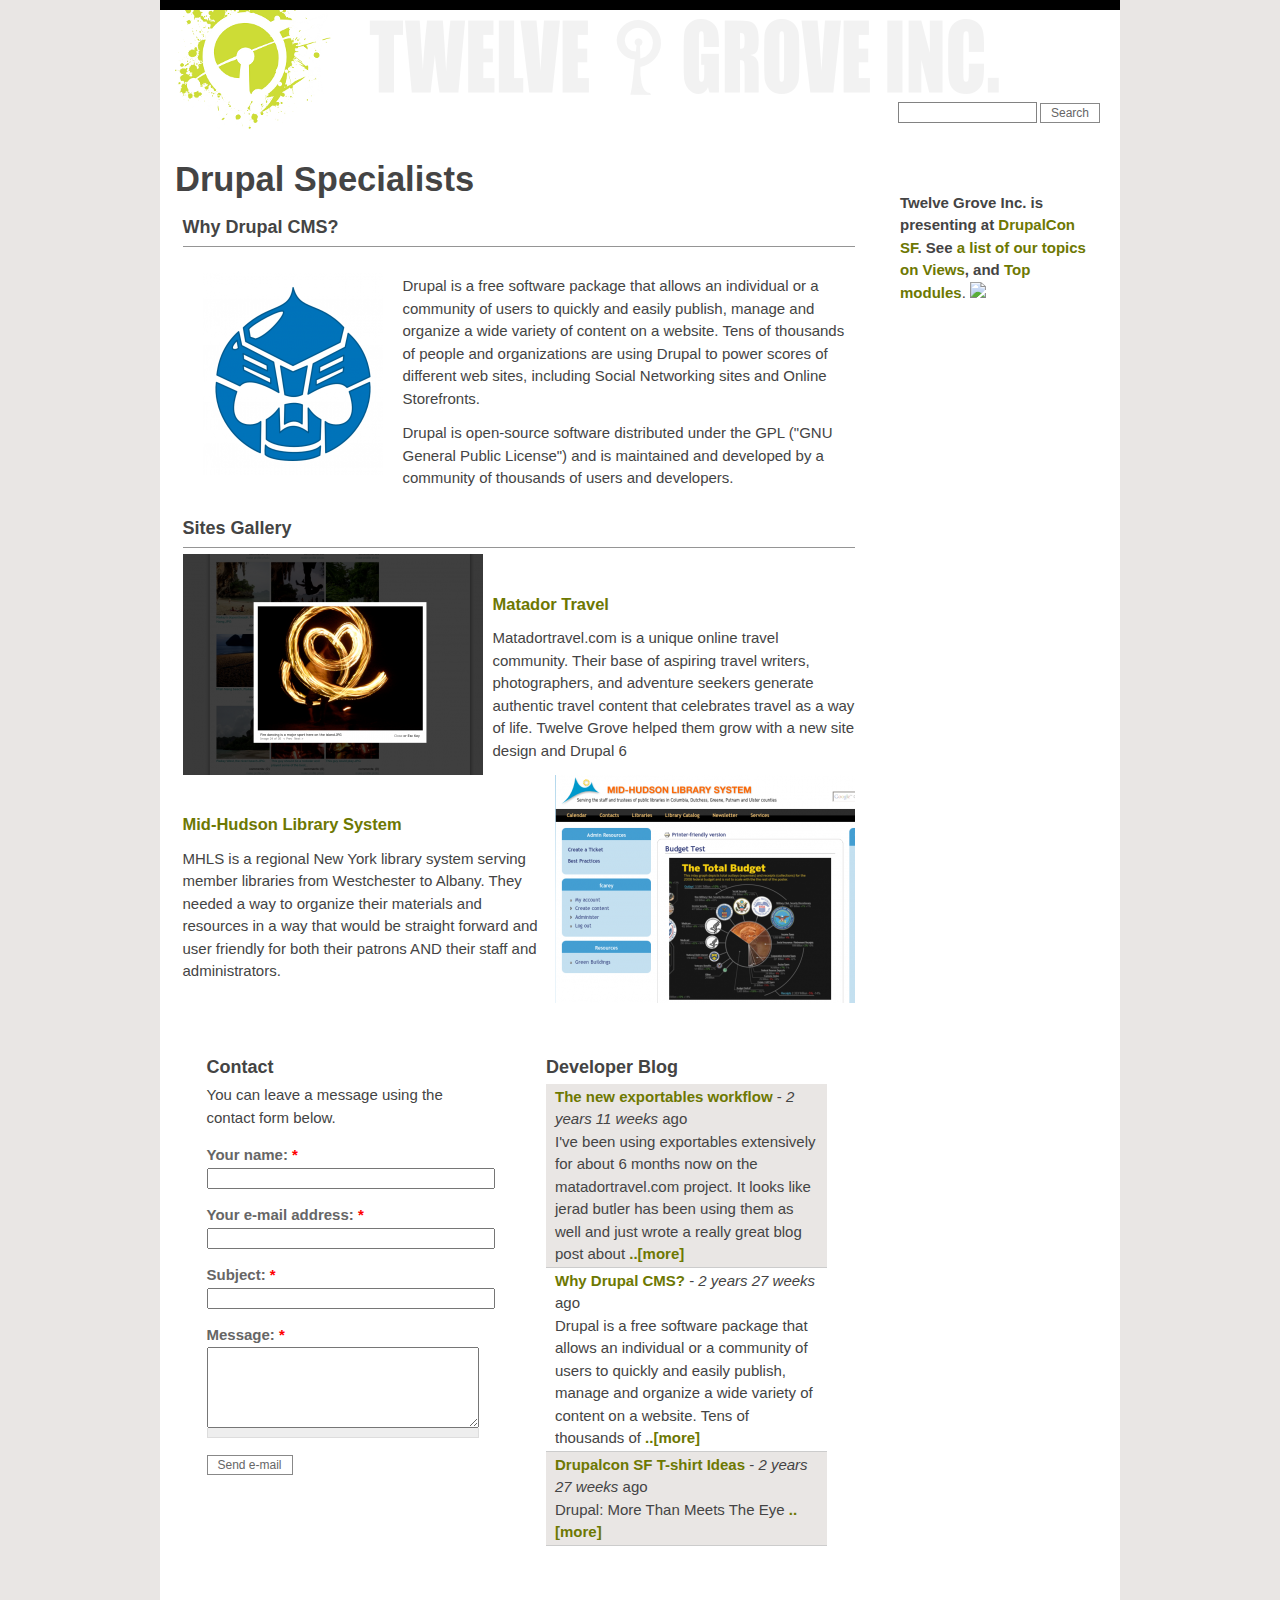
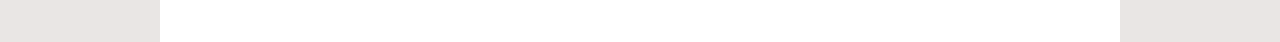
==== index.html @ e7e5f819 "A static version of the twelvegrove.com site" ====
<!DOCTYPE html PUBLIC "-//W3C//DTD XHTML 1.0 Strict//EN" "http://www.w3.org/TR/xhtml1/DTD/xhtml1-strict.dtd">
<html xmlns="http://www.w3.org/1999/xhtml" lang="en" xml:lang="en">

<!-- Mirrored from twelvegrove.com/ by HTTrack Website Copier/3.x [XR&CO'2010], Tue, 28 Aug 2012 20:11:15 GMT -->
<!-- Added by HTTrack --><meta http-equiv="content-type" content="text/html;charset=utf-8" /><!-- /Added by HTTrack -->
<head>
<meta http-equiv="Content-Type" content="text/html; charset=utf-8" />
  <meta http-equiv="Content-Style-Type" content="text/css" />
  <meta http-equiv="Content-Type" content="text/html; charset=utf-8" />
<link rel="shortcut icon" href="sites/twelvegrove/files/pixture_reloaded_logo.png" type="image/x-icon" />
  <title>Drupal Specialists | Twelve Grove Consulting</title>
  <link type="text/css" rel="stylesheet" media="all" href="sites/all/modules/views/css/viewsb9ec.css?T" />
<link type="text/css" rel="stylesheet" media="all" href="sites/twelvegrove/files/ctools/css/4a1151955127fcbf185c57db56546d18b9ec.css?T" />
<link type="text/css" rel="stylesheet" media="all" href="sites/twelvegrove/files/ctools/css/e8cd7a04080a2053c3840d66266393c0b9ec.css?T" />
<link type="text/css" rel="stylesheet" media="all" href="modules/node/nodeb9ec.css?T" />
<link type="text/css" rel="stylesheet" media="all" href="modules/poll/pollb9ec.css?T" />
<link type="text/css" rel="stylesheet" media="all" href="modules/system/defaultsb9ec.css?T" />
<link type="text/css" rel="stylesheet" media="all" href="modules/system/systemb9ec.css?T" />
<link type="text/css" rel="stylesheet" media="all" href="modules/system/system-menusb9ec.css?T" />
<link type="text/css" rel="stylesheet" media="all" href="modules/user/userb9ec.css?T" />
<link type="text/css" rel="stylesheet" media="all" href="sites/all/modules/cck/theme/content-moduleb9ec.css?T" />
<link type="text/css" rel="stylesheet" media="all" href="sites/all/modules/ctools/css/ctoolsb9ec.css?T" />
<link type="text/css" rel="stylesheet" media="all" href="sites/all/modules/panels/css/panelsb9ec.css?T" />
<link type="text/css" rel="stylesheet" media="all" href="sites/all/modules/thickbox/thickboxb9ec.css?T" />
<link type="text/css" rel="stylesheet" media="all" href="sites/all/modules/thickbox/thickbox_ieb9ec.css?T" />
<link type="text/css" rel="stylesheet" media="all" href="sites/all/modules/cck/modules/fieldgroup/fieldgroupb9ec.css?T" />
<link type="text/css" rel="stylesheet" media="all" href="sites/all/modules/panels/plugins/layouts/flexible/flexibleb9ec.css?T" />
<link type="text/css" rel="stylesheet" media="all" href="sites/twelvegrove/files/css_injector_2b9ec.css?T" />
<link type="text/css" rel="stylesheet" media="all" href="sites/twelvegrove/files/css_injector_3b9ec.css?T" />
<link type="text/css" rel="stylesheet" media="all" href="sites/all/themes/pixture_reloaded/layoutb9ec.css?T" />
<link type="text/css" rel="stylesheet" media="all" href="sites/twelvegrove/files/color/pixture_reloaded-46f6275f/styleb9ec.css?T" />
<link type="text/css" rel="stylesheet" media="screen" href="sites/twelvegrove/files/css_injector_1b9ec.css?T" />
<link type="text/css" rel="stylesheet" media="all" href="sites/all/themes/pixture_reloaded/sf/css/superfishb9ec.css?T" />
  <!--[if IE]>
    <link type="text/css" rel="stylesheet" media="all" href="/sites/all/themes/pixture_reloaded/ie.css" >
  <![endif]-->
  <script type="text/javascript" src="misc/jqueryb9ec.js?T"></script>
<script type="text/javascript" src="misc/drupalb9ec.js?T"></script>
<script type="text/javascript" src="sites/all/modules/panels/js/panelsb9ec.js?T"></script>
<script type="text/javascript" src="sites/all/modules/thickbox/thickboxb9ec.js?T"></script>
<script type="text/javascript" src="misc/textareab9ec.js?T"></script>
<script type="text/javascript" src="sites/all/modules/views/js/baseb9ec.js?T"></script>
<script type="text/javascript" src="sites/all/modules/views/js/ajax_viewb9ec.js?T"></script>
<script type="text/javascript" src="sites/all/themes/pixture_reloaded/sf/js/superfishb9ec.js?T"></script>
<script type="text/javascript">
<!--//--><![CDATA[//><!--
jQuery.extend(Drupal.settings, { "basePath": "/", "googleanalytics": { "trackOutgoing": 1, "trackMailto": 1, "trackDownload": 1, "trackDownloadExtensions": "7z|aac|avi|csv|doc|exe|flv|gif|gz|jpe?g|js|mp(3|4|e?g)|mov|pdf|phps|png|ppt|rar|sit|tar|torrent|txt|wma|wmv|xls|xml|zip" }, "thickbox": { "close": "Close", "next": "Next \x3e", "prev": "\x3c Prev", "esc_key": "or Esc Key", "next_close": "Next / Close on last", "image_count": "Image !current of !total" }, "views": { "ajax_path": "/views/ajax", "ajaxViews": [ { "view_name": "blog_posts", "view_display_id": "block_1", "view_args": "", "view_path": "home", "view_base_path": "drupal-blog", "view_dom_id": 1, "pager_element": 0 } ] } });
//--><!]]>
</script>
</head>
<body id="pixture-reloaded" class="front not-logged-in page-home one-sidebar sidebar-right with-logo">

  <div id="skip-to-content">
    <a href="#main-content">Skip to main content</a>
  </div>

    <div id="page" style="width: 960px;">

      <div id="header">

                  <div id="logo"><a href="index.html" title="Home page" rel="home"><img src="sites/twelvegrove/files/pixture_reloaded_logo.png" alt="Twelve Grove Consulting logo" /></a></div>
        
        <div id="head-elements">

                      <div id="search-box">
              <form action="http://twelvegrove.com/"  accept-charset="UTF-8" method="post" id="search-theme-form">
<div><div id="search" class="container-inline">
  <div class="form-item" id="edit-search-theme-form-1-wrapper">
 <label for="edit-search-theme-form-1">Search this site: </label>
 <input type="text" maxlength="128" name="search_theme_form" id="edit-search-theme-form-1" size="15" value="" title="Enter the terms you wish to search for." class="form-text" />
</div>
<input type="submit" name="op" id="edit-submit-1" value="Search"  class="form-submit" />
<input type="hidden" name="form_build_id" id="form-21a9b4c963167c1e43472bbb5e2e9de7" value="form-21a9b4c963167c1e43472bbb5e2e9de7"  />
<input type="hidden" name="form_id" id="edit-search-theme-form" value="search_theme_form"  />
</div>

</div></form>
            </div> <!-- /#search-box -->
          
          <div id="branding">
                                          <div id="site-name"><strong><a href="index.html" title="Home page" rel="home">Twelve Grove Consulting</a></strong></div>
                                      
                      </div> <!-- /#branding -->

        </div> <!-- /#head-elements -->

                  <!-- Primary || Superfish -->
          <div id="superfish">
            <div id="superfish-inner">
               
                <ul class="menu"><li class="leaf first"><a href="contact.html" title="">Contact</a></li>
<li class="leaf"><a href="why-use-drupal-for-cms.html" title="Why Drupal CMS?">Why Drupal CMS?</a></li>
<li class="leaf"><a href="drupal-blog.html" title="Helpful tips about drupal">Developer Blog</a></li>
<li class="expanded last"><a href="sites-gallery.html" title="Sites Gallery">Sites Gallery</a><ul class="menu"><li class="leaf first"><a href="sites-gallery/matador-travel.html" title="Matador Travel">Matador Travel</a></li>
<li class="leaf last"><a href="sites-gallery/mid-hudson-library-system.html" title="Mid-Hudson Library System">Mid-Hudson Library</a></li>
</ul></li>
</ul>                          </div> <!-- /inner -->
          </div> <!-- /primary || superfish -->
        
    </div> <!--/#header -->

    
    <div id="main" class="clear-block no-header-blocks">

      <div id="content"><div id="content-inner">

        
        
        <div id="content-header" class="clearfix">
                    <a name="main-content" id="main-content"></a>
          <h1 class="title">Drupal Specialists</h1>                                      </div> <!-- /#content-header -->

        <div id="content-area">
          <div class="panel-flexible panel-flexible-1 clear-block" >
<div class="panel-flexible-inside panel-flexible-1-inside">
<div class="panel-flexible-1-middle"><div class="panels-flexible-column panels-flexible-column-1-main panels-flexible-column-first panels-flexible-column-last">
  <div class="inside panels-flexible-column-inside panels-flexible-column-1-main-inside panels-flexible-column-inside-first panels-flexible-column-inside-last">
<div class="panels-flexible-column-1-main-middle"><div class="panels-flexible-row panels-flexible-row-1-main-row panels-flexible-row-first clear-block">
  <div class="inside panels-flexible-row-inside panels-flexible-row-1-main-row-inside panels-flexible-row-inside-first clear-block">
<div class="panels-flexible-row-1-main-row-middle"><div class="panels-flexible-region panels-flexible-region-1-center panels-flexible-region-first panels-flexible-region-last">
  <div class="inside panels-flexible-region-inside panels-flexible-region-1-center-inside panels-flexible-region-inside-first panels-flexible-region-inside-last">
<div class="panel-pane pane-node" >
  
      <h2 class="pane-title">Why Drupal CMS?</h2>
  
  
  <div class="pane-content">
    <div id="node-1" class="node node-type-page">
  <div class="node-inner-0"><div class="node-inner-1">
    <div class="node-inner-2"><div class="node-inner-3">

              <h2 class="title"><a href="why-use-drupal-for-cms.html"></a></h2>
      
      
      
      
      
      <div class="content clearfix">
        <p><a href="sites/twelvegrove/files/druplicon-autobot.png" class="thickbox"><img src="sites/twelvegrove/files/resize/druplicon-autobot-180x202.png" width=180 style="float: left; padding: 20px;" /></a><br />
Drupal is a free software package that allows an individual or a community of users to quickly and easily publish, manage and organize a wide variety of content on a website. Tens of thousands of people and organizations are using Drupal to power scores of different web sites, including Social Networking sites and Online Storefronts.</p>

<p>Drupal is open-source software distributed under the GPL ("GNU General Public License") and is maintained and developed by a community of thousands of users and developers.</p>
      </div>

      
    </div></div>
  </div></div>
</div> <!-- /node -->  </div>

  
  </div>
<div class="panel-separator"></div><div class="panel-pane pane-node" >
  
      <h2 class="pane-title">Sites Gallery</h2>
  
  
  <div class="pane-content">
    <div id="node-9" class="node node-type-page">
  <div class="node-inner-0"><div class="node-inner-1">
    <div class="node-inner-2"><div class="node-inner-3">

              <h2 class="title"><a href="sites-gallery.html"></a></h2>
      
      
      
      
      
      <div class="content clearfix">
        <p><a href="sites-gallery/matador-travel.html"><img src="sites/twelvegrove/files/resize/twelvegrove-demo-matador-lightbox-300x221.png" class="inline-image-left" width=300 /><br />
<h3> Matador Travel</h3>
<p></p></a>Matadortravel.com is a unique online travel community. Their base of aspiring travel writers, photographers, and adventure seekers generate authentic travel content that celebrates travel as a way of life. Twelve Grove helped them grow with a new site design and Drupal 6</p>

<p><a href="sites-gallery/mid-hudson-library-system.html"><img src="sites/twelvegrove/files/resize/twelvegrove-demo-midhudson-homepage-300x228.png" class="inline-image-right" width=300 /><br />
<h3> Mid-Hudson Library System</h3>
<p></p></a> MHLS is a regional New York library system serving member libraries from Westchester to Albany. They needed a way to organize their materials and resources in a way that would be straight forward and user friendly for both their patrons AND their staff and administrators.</p>
      </div>

      
    </div></div>
  </div></div>
</div> <!-- /node -->  </div>

  
  </div>
  </div>
</div>
</div>  </div>
</div>
<div class="panels-flexible-row panels-flexible-row-1-1 panels-flexible-row-last clear-block">
  <div class="inside panels-flexible-row-inside panels-flexible-row-1-1-inside panels-flexible-row-inside-last clear-block">
<div class="panels-flexible-row-1-1-middle"><div class="panels-flexible-column panels-flexible-column-1-2 panels-flexible-column-first">
  <div class="inside panels-flexible-column-inside panels-flexible-column-1-2-inside panels-flexible-column-inside-first">
<div class="panels-flexible-column-1-2-middle"><div class="panels-flexible-row panels-flexible-row-1-5 panels-flexible-row-first panels-flexible-row-last clear-block">
  <div class="inside panels-flexible-row-inside panels-flexible-row-1-5-inside panels-flexible-row-inside-first panels-flexible-row-inside-last clear-block">
<div class="panels-flexible-row-1-5-middle"><div class="panels-flexible-region panels-flexible-region-1-left panels-flexible-region-first panels-flexible-region-last ">
  <div class="inside panels-flexible-region-inside panels-flexible-region-1-left-inside panels-flexible-region-inside-first panels-flexible-region-inside-last">
<div class="rounded-corner">
  <div class="wrap-corner">
    <div class="t-edge"><div class="l"></div><div class="r"></div></div>
    <div class="l-edge">
      <div class="r-edge clear-block">
        <div class="panel-pane pane-contact" >
  
      <h2 class="pane-title">Contact</h2>
  
  
  <div class="pane-content">
    <form action="http://twelvegrove.com/"  accept-charset="UTF-8" method="post" id="contact-mail-page">
<div>You can leave a message using the contact form below.<div class="form-item" id="edit-name-wrapper">
 <label for="edit-name">Your name: <span class="form-required" title="This field is required.">*</span></label>
 <input type="text" maxlength="255" name="name" id="edit-name" size="60" value="" class="form-text required" />
</div>
<div class="form-item" id="edit-mail-wrapper">
 <label for="edit-mail">Your e-mail address: <span class="form-required" title="This field is required.">*</span></label>
 <input type="text" maxlength="255" name="mail" id="edit-mail" size="60" value="" class="form-text required" />
</div>
<div class="form-item" id="edit-subject-wrapper">
 <label for="edit-subject">Subject: <span class="form-required" title="This field is required.">*</span></label>
 <input type="text" maxlength="255" name="subject" id="edit-subject" size="60" value="" class="form-text required" />
</div>
<div class="form-item" id="edit-message-wrapper">
 <label for="edit-message">Message: <span class="form-required" title="This field is required.">*</span></label>
 <textarea cols="60" rows="5" name="message" id="edit-message"  class="form-textarea resizable required"></textarea>
</div>
<input type="submit" name="op" id="edit-submit" value="Send e-mail"  class="form-submit" />
<input type="hidden" name="form_build_id" id="form-0989d74dbd3d85b854e095dca1d969f9" value="form-0989d74dbd3d85b854e095dca1d969f9"  />
<input type="hidden" name="form_id" id="edit-contact-mail-page" value="contact_mail_page"  />

</div></form>
  </div>

  
  </div>
      </div>
    </div>
    <div class="b-edge"><div class="l"></div><div class="r"></div></div>
  </div>
</div>
  </div>
</div>
</div>  </div>
</div>
</div>  </div>
</div>
<div class="panels-flexible-column panels-flexible-column-1-3 panels-flexible-column-last">
  <div class="inside panels-flexible-column-inside panels-flexible-column-1-3-inside panels-flexible-column-inside-last">
<div class="panels-flexible-column-1-3-middle"><div class="panels-flexible-row panels-flexible-row-1-6 panels-flexible-row-first panels-flexible-row-last clear-block">
  <div class="inside panels-flexible-row-inside panels-flexible-row-1-6-inside panels-flexible-row-inside-first panels-flexible-row-inside-last clear-block">
<div class="panels-flexible-row-1-6-middle"><div class="panels-flexible-region panels-flexible-region-1-middle panels-flexible-region-first panels-flexible-region-last ">
  <div class="inside panels-flexible-region-inside panels-flexible-region-1-middle-inside panels-flexible-region-inside-first panels-flexible-region-inside-last">
<div class="rounded-corner">
  <div class="wrap-corner">
    <div class="t-edge"><div class="l"></div><div class="r"></div></div>
    <div class="l-edge">
      <div class="r-edge clear-block">
        <div class="panel-pane pane-views pane-blog-posts" >
  
      <h2 class="pane-title">Developer Blog</h2>
  
  
  <div class="pane-content">
    <div class="view view-blog-posts view-id-blog_posts view-display-id-block_1 view-dom-id-1">
    
  
  
      <div class="view-content">
        <div class="views-row views-row-1 views-row-odd views-row-first">
      
  <span class="views-field-title">
                <span class="field-content"><a href="content/new-exportables-workflow.html"><strong>The new exportables workflow</strong></a></span>
  </span>
      -  
  <span class="views-field-changed">
                <span class="field-content"><em>2 years 11 weeks</em> ago</span>
  </span>
  
  <div class="views-field-view-node">
                <span class="field-content">I've been using exportables extensively for about 6 months now on the matadortravel.com project. It looks like jerad butler has been using them as well and just wrote a really great blog post about <a href="content/new-exportables-workflow.html">..[more]</a></span>
  </div>
  </div>
  <div class="views-row views-row-2 views-row-even">
      
  <span class="views-field-title">
                <span class="field-content"><a href="why-use-drupal-for-cms.html"><strong>Why Drupal CMS?</strong></a></span>
  </span>
      -  
  <span class="views-field-changed">
                <span class="field-content"><em>2 years 27 weeks</em> ago</span>
  </span>
  
  <div class="views-field-view-node">
                <span class="field-content">
Drupal is a free software package that allows an individual or a community of users to quickly and easily publish, manage and organize a wide variety of content on a website. Tens of thousands of <a href="why-use-drupal-for-cms.html">..[more]</a></span>
  </div>
  </div>
  <div class="views-row views-row-3 views-row-odd views-row-last">
      
  <span class="views-field-title">
                <span class="field-content"><a href="content/drupalcon-sf-t-shirt-ideas.html"><strong>Drupalcon SF T-shirt Ideas</strong></a></span>
  </span>
      -  
  <span class="views-field-changed">
                <span class="field-content"><em>2 years 27 weeks</em> ago</span>
  </span>
  
  <div class="views-field-view-node">
                <span class="field-content"> Drupal: More Than Meets The Eye

 <a href="content/drupalcon-sf-t-shirt-ideas.html">..[more]</a></span>
  </div>
  </div>
    </div>
  
  
  
  
  
  
</div>   </div>

  
  </div>
      </div>
    </div>
    <div class="b-edge"><div class="l"></div><div class="r"></div></div>
  </div>
</div>
  </div>
</div>
</div>  </div>
</div>
</div>  </div>
</div>
</div>  </div>
</div>
</div>  </div>
</div>
</div></div>
</div>
        </div>

        
        
      </div></div> <!-- /#content-inner, /#content -->

      
              <div id="sidebar-right" class="region region-right">
          <div id="block-block-3" class="block block-block region-odd even region-count-1 count-2">
  <div class="block-inner">
    <div class="block-title-wrapper">

          <h2 class="block-title">Twelve Grove at Drupalcon SF</h2>
    
    </div>

    <div class="block-content">
      <div class="block-content-inner">
        <p><b>Twelve Grove Inc. is presenting at <a href="http://sf2010.drupal.org/community/attendees/frank-carey">DrupalCon SF</a>. See <a href="http://sf2010.drupal.org/community/attendees/frank-carey">a list of our topics on <a href="http://sf2010.drupal.org/conference/sessions/leveraging-views-how-easily-expose-your-data-display-views">Views</a>, and <a href="http://sf2010.drupal.org/conference/sessions/top-modules-choosing-best-modules-your-project-and-intro-new-installation">Top modules</a></a></b>.  <a href="http://sf2010.drupal.org/community/attendees/frank-carey"><img src="http://sf2010.drupal.org/sites/all/files/DCSFBadge185x100_1.gif" /></a></p>
      </div>
    </div>

  </div>
</div> <!-- /block -->        </div> <!-- /#sidebar-right -->
      
    </div> <!-- #main -->

    <div id="footer" class="region region-footer">
              <div id="footer-message">
          © Twelve Grove Inc, a New York Company. All rights reserved unless explicitly stated otherwise.        </div> <!-- /#footer-message -->
    </div> <!-- /#footer -->

  </div> <!--/#page -->

  
  <script type="text/javascript" src="sites/all/modules/google_analytics/googleanalyticsb9ec.js?T"></script>
<script type="text/javascript">
<!--//--><![CDATA[//><!--
var gaJsHost = (("https:" == document.location.protocol) ? "https://ssl." : "http://www.");document.write(unescape("%3Cscript src='" + gaJsHost + "google-analytics.com/ga.js' type='text/javascript'%3E%3C/script%3E"));
//--><!]]>
</script>
<script type="text/javascript">
<!--//--><![CDATA[//><!--
try{var pageTracker = _gat._getTracker("UA-4637153-1");pageTracker._trackPageview();} catch(err) {}
//--><!]]>
</script>

</body>

<!-- Mirrored from twelvegrove.com/ by HTTrack Website Copier/3.x [XR&CO'2010], Tue, 28 Aug 2012 20:11:42 GMT -->
<!-- Added by HTTrack --><meta http-equiv="content-type" content="text/html;charset=utf-8" /><!-- /Added by HTTrack -->
</html>
---- sites/all/modules/views/css/viewsb9ec.css ----
/* $Id: views.css,v 1.11 2008/06/06 23:08:00 merlinofchaos Exp $ */
.views-exposed-form .views-exposed-widget {
  float: left;
  padding: .5em 1em 0 0;
}

.views-exposed-form .views-exposed-widget .form-submit {
  margin-top: 1.6em;
}

.views-exposed-form .form-item,
.views-exposed-form .form-submit {
  margin-top: 0;
  margin-bottom: 0;
}

.views-exposed-form label {
  font-weight: bold;
}

.views-exposed-widgets {
  margin-bottom: .5em;
}

html.js a.views-throbbing,
html.js span.views-throbbing {
  background:url(../images/status-active.gif) no-repeat right center;
  padding-right:18px;
}

/* administrative hover links */

div.view div.views-admin-links {
  font-size: xx-small;
  margin-right: 1em;
  margin-top: 1em;
  width: 95%;
}

.block div.view div.views-admin-links {
  margin-top: 0;
}

div.view div.views-admin-links ul {
  padding-left: 0;
}

div.view div.views-admin-links li a {
  color: #ccc;
}

div.view div.views-admin-links li {
  padding-bottom: 2px;
  z-index: 201;
}

div.view div.views-admin-links-hover a,
div.view div.views-admin-links:hover a {
  color: #000;
}

div.view div.views-admin-links-hover,
div.view div.views-admin-links:hover {
  background: transparent;;
}

div.view div.views-admin-links a:before {
  content: "[";
}

div.view div.views-admin-links a:after {
  content: "]";
}

div.view div.views-hide {
  display: none;
}

/** For IE we add the class via js; for other browsers we rely on :hover **/
div.view div.views-hide-hover,
div.view:hover div.views-hide {
  display: block;
  position: absolute;
  z-index: 200;
}

/* don't do this one in IE */
div.view:hover div.views-hide {
  margin-top: -1.5em;
}

/* Remove the border on tbody that system puts in */
.views-view-grid tbody {
  border-top: none;
}
---- sites/twelvegrove/files/ctools/css/4a1151955127fcbf185c57db56546d18b9ec.css ----
.t-edge, .b-edge, .l-edge, .r-edge, .wrap-corner {
  position: relative;
  /* hasLayout -1 ? For IE only */
  zoom: 1;
}
.rounded-corner .t-edge {
  background: url(/sites/all/modules/panels/plugins/styles/corners/shadow-t.png) repeat-x 0 top;
  font-size: 1px;
}
.rounded-corner .b-edge {
  background: url(/sites/all/modules/panels/plugins/styles/corners/shadow-b.png) repeat-x 0 bottom;
  font-size: 1px;
}
.rounded-corner .l-edge {
  background: url(/sites/all/modules/panels/plugins/styles/corners/shadow-l.png) repeat-y 0 0;
}
.rounded-corner .r-edge {
  background: url(/sites/all/modules/panels/plugins/styles/corners/shadow-r.png) repeat-y right 0;
}
.rounded-corner .wrap-corner {
  background: #fff !important;
}
.rounded-corner .wrap-corner .t-edge, .rounded-corner .wrap-corner .b-edge {
  height: 11px;
}
.rounded-corner .wrap-corner .l, .rounded-corner .wrap-corner .r {
  position: absolute;
  top: 0;
  height: 11px;
  width: 11px;
  background-image: url(/sites/all/modules/panels/plugins/styles/corners/corner-bits.png);
}
.rounded-corner .wrap-corner .l {
  left: 0;
}
.rounded-corner .wrap-corner .r {
  right: 0;
  background-position: -11px 0;
}
.rounded-corner .wrap-corner .b-edge .l {
  background-position: 0 -11px;
}
.rounded-corner .wrap-corner .b-edge .r {
  background-position: -11px -11px;
}
.rounded-corner .wrap-corner .r-edge {
  padding: 5px 24px;
}
.rounded-corner div.admin-links {
  margin-top: -14px;
  margin-left: -12px;
}

.rounded-corner .panel-separator {
  background: url(/sites/all/modules/panels/plugins/styles/corners/shadow-b.png) repeat-x 0 center;
  font-size: 1px;
  height: 30px;
}

.rounded-corner .rounded-corner {
  margin-bottom: 1em;
}
---- sites/twelvegrove/files/ctools/css/e8cd7a04080a2053c3840d66266393c0b9ec.css ----
.panels-flexible-column-1-main {
  float: left;
  width: 99%;
}

.panel-flexible-1-inside {
  padding-left: 0px;
  padding-right: 0px;
}

.panels-flexible-region-1-center {
  float: left;
  width: 99%;
}

.panels-flexible-row-1-main-row-inside {
  padding-left: 0px;
  padding-right: 0px;
}

.panels-flexible-column-1-2 {
  float: left;
  width: 49.4439854861%;
}

.panels-flexible-column-1-3 {
  float: left;
  width: 49.5560145139%;
}

.panels-flexible-row-1-1-inside {
  padding-left: 0px;
  padding-right: 0px;
}

.panels-flexible-region-1-left {
  float: left;
  width: 99%;
}

.panels-flexible-row-1-5-inside {
  padding-left: 0px;
  padding-right: 0px;
}

.panels-flexible-region-1-middle {
  float: left;
  width: 99%;
}

.panels-flexible-row-1-6-inside {
  padding-left: 0px;
  padding-right: 0px;
}
---- modules/node/nodeb9ec.css ----
/* $Id: node.css,v 1.5 2008/01/25 21:21:44 goba Exp $ */

.node-unpublished {
  background-color: #fff4f4;
}
.preview .node {
  background-color: #ffffea;
}
#node-admin-filter ul {
  list-style-type: none;
  padding: 0;
  margin: 0;
  width: 100%;
}
#node-admin-buttons {
  float: left; /* LTR */
  margin-left: 0.5em; /* LTR */
  clear: right; /* LTR */
}
td.revision-current {
  background: #ffc;
}
.node-form .form-text {
  display: block;
  width: 95%;
}
.node-form .container-inline .form-text {
  display: inline;
  width: auto;
}
.node-form .standard {
  clear: both;
}
.node-form textarea {
  display: block;
  width: 95%;
}
.node-form .attachments fieldset {
  float: none;
  display: block;
}
.terms-inline {
  display: inline;
}
---- modules/poll/pollb9ec.css ----
/* $Id: poll.css,v 1.6 2008/01/22 07:47:57 goba Exp $ */

.poll .bar {
  height: 1em;
  margin: 1px 0;
  background-color: #ddd;
}
.poll .bar .foreground {
  background-color: #000;
  height: 1em;
  float: left; /* LTR */
}
.poll .links {
  text-align: center;
}
.poll .percent {
  text-align: right; /* LTR */
}
.poll .total {
  text-align: center;
}
.poll .vote-form {
  text-align: center;
}
.poll .vote-form .choices {
  text-align: left; /* LTR */
  margin: 0 auto;
  display: table;
}
.poll .vote-form .choices .title {
  font-weight: bold;
}
.node-form #edit-poll-more {
  margin: 0;
}
td.poll-chtext {
  width: 80%;
}
td.poll-chvotes .form-text {
  width: 85%;
}
---- modules/system/defaultsb9ec.css ----
/* $Id: defaults.css,v 1.5 2007/10/02 12:10:40 dries Exp $ */

/*
** HTML elements
*/
fieldset {
  margin-bottom: 1em;
  padding: .5em;
}
form {
  margin: 0;
  padding: 0;
}
hr {
  height: 1px;
  border: 1px solid gray;
}
img {
  border: 0;
}
table {
  border-collapse: collapse;
}
th {
  text-align: left; /* LTR */
  padding-right: 1em; /* LTR */
  border-bottom: 3px solid #ccc;
}

/*
** Markup free clearing
** Details: http://www.positioniseverything.net/easyclearing.html
*/
.clear-block:after {
  content: ".";
  display: block;
  height: 0;
  clear: both;
  visibility: hidden;
}

.clear-block {
  display: inline-block;
}

/* Hides from IE-mac \*/
* html .clear-block {
  height: 1%;
}
.clear-block {
  display: block;
}
/* End hide from IE-mac */
---- modules/system/systemb9ec.css ----
/* $Id: system.css,v 1.48 2008/01/09 09:56:39 goba Exp $ */

/*
** HTML elements
*/
body.drag {
  cursor: move;
}
th.active img {
  display: inline;
}
tr.even, tr.odd {
  background-color: #eee;
  border-bottom: 1px solid #ccc;
  padding: 0.1em 0.6em;
}
tr.drag {
  background-color: #fffff0;
}
tr.drag-previous {
  background-color: #ffd;
}
td.active {
  background-color: #ddd;
}
td.checkbox, th.checkbox {
  text-align: center;
}
tbody {
  border-top: 1px solid #ccc;
}
tbody th {
  border-bottom: 1px solid #ccc;
}
thead th {
  text-align: left; /* LTR */
  padding-right: 1em; /* LTR */
  border-bottom: 3px solid #ccc;
}

/*
** Other common styles
*/
.breadcrumb {
  padding-bottom: .5em
}
div.indentation {
  width: 20px;
  height: 1.7em;
  margin: -0.4em 0.2em -0.4em -0.4em; /* LTR */
  padding: 0.42em 0 0.42em 0.6em; /* LTR */
  float: left; /* LTR */
}
div.tree-child {
  background: url(../../misc/tree.png) no-repeat 11px center; /* LTR */
}
div.tree-child-last {
  background: url(../../misc/tree-bottom.png) no-repeat 11px center; /* LTR */
}
div.tree-child-horizontal {
  background: url(../../misc/tree.png) no-repeat -11px center;
}
.error {
  color: #e55;
}
div.error {
  border: 1px solid #d77;
}
div.error, tr.error {
  background: #fcc;
  color: #200;
  padding: 2px;
}
.warning {
  color: #e09010;
}
div.warning {
  border: 1px solid #f0c020;
}
div.warning, tr.warning {
  background: #ffd;
  color: #220;
  padding: 2px;
}
.ok {
  color: #008000;
}
div.ok {
  border: 1px solid #00aa00;
}
div.ok, tr.ok {
  background: #dfd;
  color: #020;
  padding: 2px;
}
.item-list .icon {
  color: #555;
  float: right; /* LTR */
  padding-left: 0.25em; /* LTR */
  clear: right; /* LTR */
}
.item-list .title {
  font-weight: bold;
}
.item-list ul {
  margin: 0 0 0.75em 0;
  padding: 0;
}
.item-list ul li {
  margin: 0 0 0.25em 1.5em; /* LTR */
  padding: 0;
  list-style: disc;
}
ol.task-list li.active {
  font-weight: bold;
}
.form-item {
  margin-top: 1em;
  margin-bottom: 1em;
}
tr.odd .form-item, tr.even .form-item {
  margin-top: 0;
  margin-bottom: 0;
  white-space: nowrap;
}
tr.merge-down, tr.merge-down td, tr.merge-down th {
  border-bottom-width: 0 !important;
}
tr.merge-up, tr.merge-up td, tr.merge-up th {
  border-top-width: 0 !important;
}
.form-item input.error, .form-item textarea.error, .form-item select.error {
  border: 2px solid red;
}
.form-item .description {
  font-size: 0.85em;
}
.form-item label {
  display: block;
  font-weight: bold;
}
.form-item label.option {
  display: inline;
  font-weight: normal;
}
.form-checkboxes, .form-radios {
  margin: 1em 0;
}
.form-checkboxes .form-item, .form-radios .form-item {
  margin-top: 0.4em;
  margin-bottom: 0.4em;
}
.marker, .form-required {
  color: #f00;
}
.more-link {
  text-align: right; /* LTR */
}
.more-help-link {
  font-size: 0.85em;
  text-align: right; /* LTR */
}
.nowrap {
  white-space: nowrap;
}
.item-list .pager {
  clear: both;
  text-align: center;
}
.item-list .pager li {
  background-image:none;
  display:inline;
  list-style-type:none;
  padding: 0.5em;
}
.pager-current {
  font-weight:bold;
}
.tips {
  margin-top: 0;
  margin-bottom: 0;
  padding-top: 0;
  padding-bottom: 0;
  font-size: 0.9em;
}
dl.multiselect dd.b, dl.multiselect dd.b .form-item, dl.multiselect dd.b select {
  font-family: inherit;
  font-size: inherit;
  width: 14em;
}
dl.multiselect dd.a, dl.multiselect dd.a .form-item {
  width: 8em;
}
dl.multiselect dt, dl.multiselect dd {
  float: left; /* LTR */
  line-height: 1.75em;
  padding: 0;
  margin: 0 1em 0 0; /* LTR */
}
dl.multiselect .form-item {
  height: 1.75em;
  margin: 0;
}

/*
** Inline items (need to override above)
*/
.container-inline div, .container-inline label {
  display: inline;
}

/*
** Tab navigation
*/
ul.primary {
  border-collapse: collapse;
  padding: 0 0 0 1em; /* LTR */
  white-space: nowrap;
  list-style: none;
  margin: 5px;
  height: auto;
  line-height: normal;
  border-bottom: 1px solid #bbb;
}
ul.primary li {
  display: inline;
}
ul.primary li a {
  background-color: #ddd;
  border-color: #bbb;
  border-width: 1px;
  border-style: solid solid none solid;
  height: auto;
  margin-right: 0.5em; /* LTR */
  padding: 0 1em;
  text-decoration: none;
}
ul.primary li.active a {
  background-color: #fff;
  border: 1px solid #bbb;
  border-bottom: #fff 1px solid;
}
ul.primary li a:hover {
  background-color: #eee;
  border-color: #ccc;
  border-bottom-color: #eee;
}
ul.secondary {
  border-bottom: 1px solid #bbb;
  padding: 0.5em 1em;
  margin: 5px;
}
ul.secondary li {
  display: inline;
  padding: 0 1em;
  border-right: 1px solid #ccc; /* LTR */
}
ul.secondary a {
  padding: 0;
  text-decoration: none;
}
ul.secondary a.active {
  border-bottom: 4px solid #999;
}

/*
** Autocomplete styles
*/
/* Suggestion list */
#autocomplete {
  position: absolute;
  border: 1px solid;
  overflow: hidden;
  z-index: 100;
}
#autocomplete ul {
  margin: 0;
  padding: 0;
  list-style: none;
}
#autocomplete li {
  background: #fff;
  color: #000;
  white-space: pre;
  cursor: default;
}
#autocomplete li.selected {
  background: #0072b9;
  color: #fff;
}
/* Animated throbber */
html.js input.form-autocomplete {
  background-image: url(../../misc/throbber.gif);
  background-repeat: no-repeat;
  background-position: 100% 2px; /* LTR */
}
html.js input.throbbing {
  background-position: 100% -18px; /* LTR */
}

/*
** Collapsing fieldsets
*/
html.js fieldset.collapsed {
  border-bottom-width: 0;
  border-left-width: 0;
  border-right-width: 0;
  margin-bottom: 0;
  height: 1em;
}
html.js fieldset.collapsed * {
  display: none;
}
html.js fieldset.collapsed legend {
  display: block;
}
html.js fieldset.collapsible legend a {
  padding-left: 15px; /* LTR */
  background: url(../../misc/menu-expanded.png) 5px 75% no-repeat; /* LTR */
}
html.js fieldset.collapsed legend a {
  background-image: url(../../misc/menu-collapsed.png); /* LTR */
  background-position: 5px 50%; /* LTR */
}
/* Note: IE-only fix due to '* html' (breaks Konqueror otherwise). */
* html.js fieldset.collapsed legend,
* html.js fieldset.collapsed legend *,
* html.js fieldset.collapsed table * {
  display: inline;
}
/* For Safari 2 to prevent collapsible fieldsets containing tables from dissapearing due to tableheader.js. */
html.js fieldset.collapsible {
  position: relative;
}
html.js fieldset.collapsible legend a {
  display: block;
}
/* Avoid jumping around due to margins collapsing into collapsible fieldset border */
html.js fieldset.collapsible .fieldset-wrapper {
  overflow: auto;
}

/*
** Resizable text areas
*/
.resizable-textarea {
  width: 95%;
}
.resizable-textarea .grippie {
  height: 9px;
  overflow: hidden;
  background: #eee url(../../misc/grippie.png) no-repeat center 2px;
  border: 1px solid #ddd;
  border-top-width: 0;
  cursor: s-resize;
}
html.js .resizable-textarea textarea {
  margin-bottom: 0;
  width: 100%;
  display: block;
}

/*
** Table drag and drop.
*/
.draggable a.tabledrag-handle {
  cursor: move;
  float: left; /* LTR */
  height: 1.7em;
  margin: -0.4em 0 -0.4em -0.5em; /* LTR */
  padding: 0.42em 1.5em 0.42em 0.5em; /* LTR */
  text-decoration: none;
}
a.tabledrag-handle:hover {
  text-decoration: none;
}
a.tabledrag-handle .handle {
  margin-top: 4px;
  height: 13px;
  width: 13px;
  background: url(../../misc/draggable.png) no-repeat 0 0;
}
a.tabledrag-handle-hover .handle {
  background-position: 0 -20px;
}

/*
** Teaser splitter
*/
.joined + .grippie {
  height: 5px;
  background-position: center 1px;
  margin-bottom: -2px;
}
/* Keeps inner content contained in Opera 9. */
.teaser-checkbox {
  padding-top: 1px;
}
div.teaser-button-wrapper {
  float: right; /* LTR */
  padding-right: 5%; /* LTR */
  margin: 0;
}
.teaser-checkbox div.form-item {
  float: right; /* LTR */
  margin: 0 5% 0 0; /* LTR */
  padding: 0;
}
textarea.teaser {
  display: none;
}
html.js .no-js {
  display: none;
}

/*
** Progressbar styles
*/
.progress {
  font-weight: bold;
}
.progress .bar {
  background: #fff url(../../misc/progress.gif);
  border: 1px solid #00375a;
  height: 1.5em;
  margin: 0 0.2em;
}
.progress .filled {
  background: #0072b9;
  height: 1em;
  border-bottom: 0.5em solid #004a73;
  width: 0%;
}
.progress .percentage {
  float: right; /* LTR */
}
.progress-disabled {
  float: left; /* LTR */
}
.ahah-progress {
  float: left; /* LTR */
}
.ahah-progress .throbber {
  width: 15px;
  height: 15px;
  margin: 2px;
  background: transparent url(../../misc/throbber.gif) no-repeat 0px -18px;
  float: left; /* LTR */
}
tr .ahah-progress .throbber {
  margin: 0 2px;
}
.ahah-progress-bar {
  width: 16em;
}

/*
** Formatting for welcome page
*/
#first-time strong {
  display: block;
  padding: 1.5em 0 .5em;
}

/*
** To be used with tableselect.js
*/
tr.selected td {
  background: #ffc;
}

/*
** Floating header for tableheader.js
*/
table.sticky-header {
  margin-top: 0;
  background: #fff;
}

/*
** Installation clean URLs
*/
#clean-url.install {
  display: none;
}

/*
** For anything you want to hide on page load when JS is enabled, so
** that you can use the JS to control visibility and avoid flicker.
*/
html.js .js-hide {
  display: none;
}

/*
** Styles for the system modules page (admin/build/modules)
*/
#system-modules div.incompatible {
  font-weight: bold;
}

/*
** Styles for the system themes page (admin/build/themes)
*/
#system-themes-form div.incompatible {
  font-weight: bold;
}

/*
** Password strength indicator
*/
span.password-strength {
  visibility: hidden;
}
input.password-field {
  margin-right: 10px; /* LTR */
}
div.password-description {
  padding: 0 2px;
  margin: 4px 0 0 0;
  font-size: 0.85em;
  max-width: 500px;
}
div.password-description ul {
  margin-bottom: 0;
}
.password-parent {
  margin: 0 0 0 0;
}
/*
** Password confirmation checker
*/
input.password-confirm {
  margin-right: 10px; /* LTR */
}
.confirm-parent {
  margin: 5px 0 0 0;
}
span.password-confirm {
  visibility: hidden;
}
span.password-confirm span {
  font-weight: normal;
}
---- modules/system/system-menusb9ec.css ----
/* $Id: system-menus.css,v 1.1 2007/10/05 14:50:25 goba Exp $ */

ul.menu {
  list-style: none;
  border: none;
  text-align:left; /* LTR */
}
ul.menu li {
  margin: 0 0 0 0.5em; /* LTR */
}
li.expanded {
  list-style-type: circle;
  list-style-image: url(../../misc/menu-expanded.png);
  padding: 0.2em 0.5em 0 0; /* LTR */
  margin: 0;
}
li.collapsed {
  list-style-type: disc;
  list-style-image: url(../../misc/menu-collapsed.png); /* LTR */
  padding: 0.2em 0.5em 0 0; /* LTR */
  margin: 0;
}
li.leaf {
  list-style-type: square;
  list-style-image: url(../../misc/menu-leaf.png);
  padding: 0.2em 0.5em 0 0; /* LTR */
  margin: 0;
}
li a.active {
  color: #000;
}
td.menu-disabled {
  background: #ccc;
}
ul.links {
  margin: 0;
  padding: 0;
}
ul.links.inline {
  display: inline;
}
ul.links li {
  display: inline;
  list-style-type: none;
  padding: 0 0.5em;
}
.block ul {
  margin: 0;
  padding: 0 0 0.25em 1em; /* LTR */
}
---- modules/user/userb9ec.css ----
/* $Id: user.css,v 1.7 2007/06/21 04:38:41 unconed Exp $ */

#permissions td.module {
  font-weight: bold;
}
#permissions td.permission {
  padding-left: 1.5em; /* LTR */
}
#access-rules .access-type, #access-rules .rule-type {
  margin-right: 1em; /* LTR */
  float: left; /* LTR */
}
#access-rules .access-type .form-item, #access-rules .rule-type .form-item {
  margin-top: 0;
}
#access-rules .mask {
  clear: both;
}
#user-login-form {
  text-align: center;
}
#user-admin-filter ul {
  list-style-type: none;
  padding: 0;
  margin: 0;
  width: 100%;
}
#user-admin-buttons {
  float: left; /* LTR */
  margin-left: 0.5em; /* LTR */
  clear: right; /* LTR */
}
#user-admin-settings fieldset .description {
  font-size: 0.85em;
  padding-bottom: .5em;
}

/* Generated by user.module but used by profile.module: */
.profile {
  clear: both;
  margin: 1em 0;
}
.profile .picture {
  float: right; /* LTR */
  margin: 0 1em 1em 0; /* LTR */
}
.profile h3 {
  border-bottom: 1px solid #ccc;
}
.profile dl {
  margin: 0 0 1.5em 0;
}
.profile dt {
  margin: 0 0 0.2em 0;
  font-weight: bold;
}
.profile dd {
  margin: 0 0 1em 0;
}
---- sites/all/modules/cck/theme/content-moduleb9ec.css ----
/* $Id: content-module.css,v 1.1.2.6 2009/03/14 18:45:38 yched Exp $ */

/* Node display */
.field .field-label,
.field .field-label-inline,
.field .field-label-inline-first {
  font-weight:bold;
}
.field .field-label-inline,
.field .field-label-inline-first {
  display:inline;
}
.field .field-label-inline {
  visibility:hidden;
}

/* Node form display */
.node-form .content-multiple-table td.content-multiple-drag {
  width:30px;
  padding-right:0;/*LTR*/
}
.node-form .content-multiple-table td.content-multiple-drag a.tabledrag-handle{
  padding-right:.5em;/*LTR*/
}

.node-form .content-add-more .form-submit{
  margin:0;
}

.node-form .number {
  display:inline;
  width:auto;
}
.node-form .text {
  width:auto;
}

/* CSS overrides for Views-based autocomplete results.
  - #autocomplete uses "white-space:pre", which is no good with
    Views' template-based rendering
  - Field titles are rendered with <label> in default templates,
    but we don't want the 'form' styling it gets under .form-item
*/
.form-item #autocomplete .reference-autocomplete {
  white-space:normal;
}

.form-item #autocomplete .reference-autocomplete label {
  display:inline;
  font-weight:normal;
}

/* 'Manage fields' overview */
#content-field-overview-form .advanced-help-link,
#content-display-overview-form .advanced-help-link {
  margin: 4px 4px 0 0;/*LTR*/
}
#content-field-overview-form .label-group,
#content-display-overview-form .label-group,
#content-copy-export-form .label-group {
  font-weight: bold;
}
table#content-field-overview .label-add-new-field,
table#content-field-overview .label-add-existing-field,
table#content-field-overview .label-add-new-group {
  float: left;/*LTR*/
}
table#content-field-overview tr.content-add-new .tabledrag-changed {
  display: none;
}
table#content-field-overview tr.content-add-new .description {
  margin-bottom: 0;
}
table#content-field-overview .content-new {
  font-weight: bold;
  padding-bottom: .5em;
}

/* 'Advanced help' pages */
.advanced-help-topic h3,
.advanced-help-topic h4,
.advanced-help-topic h5,
.advanced-help-topic h6  {
  margin:1em 0 .5em 0;
}
.advanced-help-topic dd {
  margin-bottom: .5em;
}
.advanced-help-topic span.code {
  background-color:#EDF1F3;
  font-family:"Bitstream Vera Sans Mono",Monaco,"Lucida Console",monospace;
  font-size:0.9em;
  padding:1px;
}
.advanced-help-topic .content-border {
  border:1px solid #AAA
}
---- sites/all/modules/ctools/css/ctoolsb9ec.css ----
/* $Id: ctools.css,v 1.4 2009/07/17 21:09:43 merlinofchaos Exp $ */
.ctools-locked {
  color: red;
  border: 1px solid red;
  padding: 1em;
}

.ctools-owns-lock {
  background: #FFFFDD none repeat scroll 0 0;
  border: 1px solid #F0C020;
  padding: 1em;
}

a.ctools-ajaxing,
input.ctools-ajaxing,
select.ctools-ajaxing {
  padding-right: 18px !important;
  background: url(../images/status-active.gif) right center no-repeat;
}

div.ctools-ajaxing {
  float: left;
  width: 18px;
  background: url(../images/status-active.gif) center center no-repeat;
}
---- sites/all/modules/panels/css/panelsb9ec.css ----
/* $Id: panels.css,v 1.2 2008/07/16 00:09:03 merlinofchaos Exp $ */

div.panel-pane div.admin-links {
  font-size: xx-small;
  margin-right: 1em;
}

div.panel-pane div.admin-links li a {
  color: #ccc;
}

div.panel-pane div.admin-links li {
  padding-bottom: 2px;
  background: white;
  z-index: 201;
}

div.panel-pane div.admin-links:hover a,
div.panel-pane div.admin-links-hover a {
  color: #000;
}

div.panel-pane div.admin-links a:before {
  content: "[";
}

div.panel-pane div.admin-links a:after {
  content: "]";
}

div.panel-pane div.panel-hide {
  display: none;
}

/** For IE we add the class via js; for other browsers we rely on :hover **/
div.panel-pane div.panel-hide-hover,
div.panel-pane:hover div.panel-hide {
  display: block;
  position: absolute;
  z-index: 200;
  margin-top: -1.5em;
}

div.panel-pane div.node {
  margin: 0;
  padding: 0;
}

div.panel-pane div.feed a {
  float: right;
}
---- sites/all/modules/thickbox/thickboxb9ec.css ----
/* $Id: thickbox.css,v 1.4.2.7 2009/07/30 19:44:28 frjo Exp $  */

#TB_window {
  font: 12px "Lucida Grande", Verdana, Arial, sans-serif;
  color: #333333;
}

#TB_secondLine {
  font: 10px "Lucida Grande", Verdana, Arial, sans-serif;
  color: #666666;
}

#TB_window a:link {
  color: #666666;
}
#TB_window a:visited {
  color: #666666;
}
#TB_window a:hover {
  color: #000;
}
#TB_window a:active {
  color: #666666;
}
#TB_window a:focus {
  color: #666666;
}

#TB_overlay {
  position: fixed;
  z-index: 100;
  top: 0px;
  left: 0px;
  height: 100%;
  width: 100%;
}

.TB_overlayMacFFBGHack {
  background: url(macffbghack.png) repeat;
}
.TB_overlayBG {
  background-color: #000;
  -moz-opacity: 0.75;
  opacity: 0.75;
}

#TB_window {
  position: fixed;
  background: #ffffff;
  z-index: 102;
  color: #000000;
  display: none;
/*
  border: 4px solid #525252;
*/
  text-align: left;
  top: 50%;
  left: 50%;
}

#TB_window img#TB_Image {
  display: block;
  margin: 15px 0 0 15px;
  border: 1px solid #ccc;
/*
  border-right: 1px solid #ccc;
  border-bottom: 1px solid #ccc;
  border-top: 1px solid #666;
  border-left: 1px solid #666;
*/
}

#TB_caption {
  height: 25px;
  padding: 7px 30px 10px 25px;
  float: left;
}

#TB_closeWindow {
  height: 25px;
  padding: 11px 25px 10px 0;
  float: right;
}

#TB_closeAjaxWindow {
  padding: 7px 10px 5px 0;
  margin-bottom: 1px;
  text-align: right;
  float: right;
}

#TB_ajaxWindowTitle {
  float: left;
  padding: 7px 0 5px 10px;
  margin-bottom: 1px;
}

#TB_title{
  background-color: #e8e8e8;
  height: 27px;
}

#TB_ajaxContent {
  clear: both;
  padding: 2px 15px 15px 15px;
  overflow: auto;
  text-align: left;
  line-height: 1.4em;
}

#TB_ajaxContent.TB_modal {
  padding: 15px;
}

#TB_ajaxContent p {
  padding: 5px 0px 5px 0px;
}

#TB_load {
  position: fixed;
  background: url(loading_animation.gif);
  display: none;
  height: 13px;
  width: 208px;
  z-index: 103;
  top: 50%;
  left: 50%;
  margin: -6px 0 0 -104px; /* -height/2 0 0 -width/2 */
}

#TB_HideSelect {
  z-index: 99;
  position: fixed;
  top: 0;
  left: 0;
  background-color: #fff;
  border: none;
  -moz-opacity: 0;
  opacity: 0;
  height: 100%;
  width: 100%;
}

#TB_iframeContent {
  clear: both;
  border: none;
  margin-bottom: -1px;
  margin-top: 1px;
}

.thickbox-hide-image {
  display: none;
}
---- sites/all/modules/thickbox/thickbox_ieb9ec.css ----
/* ----------------------------------------------------------------------------------------------------------------*/
/* ---------->>> thickbox Internet Explorer specific settings <<<--------------------------------------------------*/
/* ----------------------------------------------------------------------------------------------------------------*/

* html #TB_overlay { /* ie6 hack */
  position: absolute;
  height: expression(document.body.scrollHeight > document.body.offsetHeight ? document.body.scrollHeight : document.body.offsetHeight + 'px');
}

* html #TB_window { /* ie6 hack */
  position: absolute;
  margin-top: expression(0 - parseInt(this.offsetHeight / 2) + (TBWindowMargin = document.documentElement && document.documentElement.scrollTop || document.body.scrollTop) + 'px');
}

* html #TB_load { /* ie6 hack */
  position: absolute;
  margin-top: expression(0 - parseInt(this.offsetHeight / 2) + (TBWindowMargin = document.documentElement && document.documentElement.scrollTop || document.body.scrollTop) + 'px');
}

* html #TB_HideSelect { /* ie6 hack */
  position: absolute;
  height: expression(document.body.scrollHeight > document.body.offsetHeight ? document.body.scrollHeight : document.body.offsetHeight + 'px');
}

* html #TB_iframeContent { /* ie6 hack */
  margin-bottom: 1px;
}

.TB_overlayBG {
  -ms-filter:"progid:DXImageTransform.Microsoft.Alpha(Opacity=75)"; /* ie8 hack */
  filter: alpha(opacity=75); /* ie6 and ie7 hack */
}

#TB_HideSelect {
  -ms-filter:"progid:DXImageTransform.Microsoft.Alpha(Opacity=0)"; /* ie8 hack */
  filter: alpha(opacity=0); /* ie6 and ie7 hack */
}
---- sites/all/modules/cck/modules/fieldgroup/fieldgroupb9ec.css ----
/* $Id: fieldgroup.css,v 1.2.2.2 2009/03/14 18:55:20 yched Exp $ */

div.fieldgroup {
  margin:.5em 0 1em 0;
}
div.fieldgroup .content {
  padding-left:1em;/*LTR*/
}
---- sites/all/modules/panels/plugins/layouts/flexible/flexibleb9ec.css ----
/* $Id: flexible.css,v 1.1.2.4 2009/07/13 21:06:58 merlinofchaos Exp $ */

.panel-flexible { 
/*  overflow: hidden;  */
}

.panel-flexible {
  width: 99.9%;
}

#panels-edit-display .panel-pane,
#panels-edit-display .helperclass {
  margin: .5em;
}

.panel-flexible .panel-separator {
  margin: 0 0 1em 0;
}

/* ---- */

.panel-flexible {
  width: 99.9%;
}

.panels-flexible-region { 
  float: left; 
  padding: 0;
  /* margin: 1px 0 .5em 0; */
/*  overflow: hidden; */
}

.panels-flexible-row {
  padding: 0;
  margin: 0;
  padding-bottom: .5em;
  width: 99.9%;
}

.panels-flexible-row-last {
  padding-bottom: 0;
}

.panels-flexible-region-inside {
  padding-right: .5em;
  padding-left: .5em;
}

.panesl-flexible-region-inside-first {
  padding-left: 0;
}

.panels-flexible-region-inside-last {
  padding-right: 0;
}

#panels-edit-display .panel-pane,
#panels-edit-display .helperclass {
  margin: .5em;
}

.panel-flexible .panel-separator {
  margin: 0 0 1em 0;
}
---- sites/twelvegrove/files/css_injector_2b9ec.css ----
.views-row-even, .views-row-odd {
background-color:#EEEEEE;
border-bottom:1px solid #CCCCCC;
padding:0.1em 0.6em;
}

.views-row-even {
background:none repeat scroll 0 0 #FFFFFF;
}

.views-row-odd  {
background:none repeat scroll 0 0 #E9E6E4;
}
---- sites/twelvegrove/files/css_injector_3b9ec.css ----
img.inline-image-left {
  padding-right: 10px;
  float: left;
  clear: both;
}

img.inline-image-right {
  padding-left: 10px;
  float: right;
  clear: both;
}
---- sites/all/themes/pixture_reloaded/layoutb9ec.css ----
/* $Id: layout.css,v 1.14 2009/05/07 17:00:40 jmburnz Exp $ */
/*
 * LAYOUT STYLES
 * Define CSS classes to create a table-free, 3-column, 2-column, or single
 * column layout depending on whether blocks are enabled in the left or right
 * columns.
 *
 * The Pixture Reloaded layout is based on the Holy Grail layout used in the 
 * Zen Theme. http://drupal.org/project/zen
 *
 */
/*-------------------------------------------------------------------*/
/*                              Reset                                */
/*-------------------------------------------------------------------*/
body,
.comment,
#logo,
#branding,
#site-slogan,
#content-inner,
#sidebar-left .block,
#sidebar-right .block,
#header-blocks .block,
#content-top .block,
#content-bottom .block,
#footer .block .content,
#forum td.forum,
#forum .name a,
#forum .description,
div.admin-panel,
li,
.item-list ul,
ul.images li h3,
div.item-list ul.pager li,
ul.pager li,
.tabs ul,
div.page-links a.page-previous,
div.page-links a.page-up,
div.page-links a.page-next,
ul.images li h3 {
  padding: 0; 
  margin: 0;
}
/*-------------------------------------------------------------------*/
/*                              Page                                 */
/*-------------------------------------------------------------------*/
#page {
  margin: 0 auto;
  padding: 0px;
  max-width: 1600px;
  min-width: 800px;
}
/*-------------------------------------------------------------------*/
/*                             Skip to                               */
/*-------------------------------------------------------------------*/
#skip-to-content {
  height: 0; 
		overflow: hidden;
  font-size: 0.8em;
}
/*-------------------------------------------------------------------*/
/*                               Header                              */
/*-------------------------------------------------------------------*/
#header {
  margin: 0 0 15px 0;
  padding: 0;
  height: 120px;
}
#logo {
  margin: 0 10px 0 0;
  padding: 0;
  height: 120px;
  float: left;
  overflow: hidden;
}
#head-elements {
  height: 88px;
  margin: 0 0 0 15px;
  padding: 0;
}
h1#site-name, 
div#site-name {
  margin: 0;
  padding: 10px 0 0 0;
  font-size: 2.6em;
  line-height: 1.3em;
}
#site-slogan em {
  font-style: normal;
  margin: 0;
}
#search-box {
  float: right;
  position: relative;
  margin: 35px 20px 0pt 0pt; /* pull the search box into position */
  padding: 0;
}
/*-------------------------------------------------------------------*/
/*                   Additional Regions & blocks                     */
/*-------------------------------------------------------------------*/
#header-blocks, 
#content-top, 
#content-bottom {
  clear: both; /* Clear the header */
  text-align: center;
}
#header-blocks .block-inner, 
#content-top .block-inner, 
#content-bottom .block-inner { margin: 0 auto; }
/*-------------------------------------------------------------------*/
/*                              Main                                 */
/*-------------------------------------------------------------------*/
#main {
  position: relative;
  padding: 0 15px 10px 15px;
}
#main-inner {}
/*-------------------------------------------------------------------*/
/*                            Content                                */
/*-------------------------------------------------------------------*/
#content {
  float: left;
  width: 100%;
  margin-left: 0;
  margin-right: -100%; /* Negative value of #content's width + left margin. */
  padding: 0; /* DO NOT CHANGE. Add padding or margin to #content-inner. */
}
.two-sidebars #content-inner {
  padding-left: 235px; /* The width + left margin of #sidebar-left. */
  padding-right: 235px; /* The width + right margin of #sidebar-right. */
}
.sidebar-left #content-inner {
  padding-left: 235px; /* The width + left margin of #sidebar-left. */
  padding-right: 0;
}
.sidebar-right #content-inner {
  padding-left: 0;
  padding-right: 235px; /* The width + right margin of #sidebar-right. */
}
/* Set wider margins in full node view for readability 
   This uses the extra body class ".node-full-view", set in pixture_reloaded_preprocess_page  */
.node-full-view.two-sidebars #content-inner {
  padding-left: 245px; /* The width + left margin of #sidebar-left. */
  padding-right: 245px; /* The width + right margin of #sidebar-right. */
}
.node-full-view.sidebar-left #content-inner {
  padding-left: 245px; /* The width + left margin of #sidebar-left. */
  padding-right: 0;
}
.node-full-view.sidebar-right #content-inner {
  padding-left: 0;
  padding-right: 245px; /* The width + right margin of #sidebar-right. */
}
/*-------------------------------------------------------------------*/
/*                        Primary, Superfish                         */
/*-------------------------------------------------------------------*/
#primary,
#superfish       { padding: 0; }
#primary-inner   { margin: 6px 0 0 15px;}
#superfish-inner { margin: 0 0 0 15px;}
/* Zero left margin for centered menus (optional)
#primary-inner   { margin: 6px 0 0 0;}
#superfish-inner { margin: 0 0 0 0;}
*/
#primary ul          { margin: 0;}
#primary ul li.first { padding-left: 0; }

/*-------------------------------------------------------------------*/
/*                             Sidebars                              */
/*-------------------------------------------------------------------*/
/** sidebar-left **/
#sidebar-left {
  float: left;
  width: 220px;
  margin-left: 0;
  margin-right: -220px; /* Negative value of #sidebar-left's width + left margin. */
  padding: 0; /* DO NOT CHANGE. Add padding or margin to #sidebar-left-inner. */
}
/** sidebar-right **/
#sidebar-right {
  float: right;
  width: 220px;
  margin-left: -220px; /* Negative value of #sidebar-right's width + right margin. */
  margin-right: 0;
  padding: 0; /* DO NOT CHANGE. Add padding or margin to #sidebar-right-inner. */
}
/*-------------------------------------------------------------------*/
/*                          Footer & Closure                         */
/*-------------------------------------------------------------------*/
#footer { min-height: 70px; }
#footer-message { padding: 0 0 3px 0; }
#closure-blocks {}
/*-------------------------------------------------------------------*/
/*                   Prevent overflowing content                     */
/*-------------------------------------------------------------------*/
#header,
#content,
#navbar,
#sidebar-left,
#sidebar-right,
#footer,
#closure-blocks {
  overflow: visible;
  word-wrap: break-word; /* A very nice CSS3 property */
}
/*-------------------------------------------------------------------*/
/*                             Clearing                              */
/*-------------------------------------------------------------------*/
/* Clearing floats without extra markup
   http://www.positioniseverything.net/easyclearing.html */
.clearfix:after {
  content: "."; 
  display: block; 
  height: 0; 
  clear: both; 
  visibility: hidden;
}
.clearfix { display:inline-block; }
* html .clearfix { height: 1%; }
.clearfix        { display: block; }
/* Regular clearing */
.clear { clear:both; }
---- sites/twelvegrove/files/color/pixture_reloaded-46f6275f/styleb9ec.css ----
/* $Id: style.css,v 1.12 2009/05/04 21:34:31 jmburnz Exp $ */
/**
 *
 * Pixture Reloaded by user 61393
 * http://adaptivethemes.com
 *
 * Pixture Reloaded is a collaboration of ideas and themes.
 * The original Pixture theme was built by Pixture Studio and
 * uses tables for layout. Pixture Reloaded is pure CSS, 
 * leveraging the Zen themes stunning Holy Grail layout.
 * Kudos to both those projects. Rock on, dudes.
 */
html {
  font-size: 100%; /*Fix a IE em BUG*/
}
body {
  background-color: #ffffff;
}
#pixture-reloaded {
  font-family: "Trebuchet MS", "Helvetica neue", Helvetica, Arial, Verdana, sans-serif;
  font-size: 12px;
  color: #444444;
  background: #e9e6e4 url(bg-wall.png) repeat-x left top;
}
#page {
  line-height: 1.5em; 
  text-align: left;
  background: #ffffff url(bg-header.png) repeat-x left top;
}
#content {
  text-align: left;
}
/*-------------------------------------------------------------------*/
/*                          Generic html elements                    */
/*-------------------------------------------------------------------*/
h1, h2, h3, h4, h5, h6 {
  margin-bottom: 0.3em;
}
h1 {
  font-size: 1.3em;
}
h2 {
  font-size: 1.2em;
}
h3, h4, h5, h6 {
  font-size: 1.1em;
}
p {
  margin-top: 0.4em;
  margin-bottom: 0.8em;
}
em {
  text-decoration: none;
  font-weight: normal;
}
fieldset legend,
.form-item label {
  font-size: 1em;
  font-weight: bold;
  color: #666666;
}
blockquote {
  margin: 4px 10px;
  padding: 10px 15px;
  background: #c8c1bf;
}
abbr, acronym {
  border-bottom: none;
}
#mission, 
.node .content, 
.comment .content {
  line-height: 1.5em;
}
.breadcrumb {
  padding: 0;
  padding-bottom: 2px;
}
/*-------------------------------------------------------------------*/
/*                             Lists                                 */
/*-------------------------------------------------------------------*/
ul {
  margin: 0;
  padding: 0 0 0 1em;
}
li {
  line-height: 1.6em;
}
li a, 
li a:visited, 
li a:active, 
li a:hover {
  font-weight: normal;
}
.item-list ul {
}
.item-list ul li {
  font-size: 11px;
  list-style-image: url(bullet-round.png);
}
.item-list .title {
  font-size: 1em;
}
ul.links li {
  margin: 0;
  padding: 0 2px;  
}
.comment .links {
  margin-bottom: 0;
}
.submitted {
  font-size: 0.9em;
  color: #666666;
}
.links {
  color: #666666;
}
.links a {
  font-weight: normal;
}
/* Menus */
li.leaf {
  list-style-image: url(bullet-round.png);
}
li.collapsed {
  list-style-image: url(bullet-sm-arrow-right.png);
}
li.expanded {
  list-style-image: url(bullet-sm-arrow-down.png);
}
/*-------------------------------------------------------------------*/
/*                             Links                                 */
/*-------------------------------------------------------------------*/
a,
a.active {
  text-decoration: none;
  font-weight: bold;
  color: #6d7802;
}
a:link, a.active:link {
  color: #6d7802;
}
a:visited, a.active:visited {
  color: #6d7802;
}

a:hover, a.active:hover {
  text-decoration: underline;
  color: #97a229;
}
a:focus, a.active:focus {
  outline: none;
}
/*-------------------------------------------------------------------*/
/*                            Tables                                 */
/*-------------------------------------------------------------------*/
table, tr, td, thead, tbody {
  border-spacing: 0;
  border-collapse: collapse;
  border-width: 0px;
}
table {
  /* make <td> sizes relative to body size! */
  font-size: 1em;
  width: 100%;
  margin: 0 0 10px 0;
}
tr.odd td, tr.even td {
  padding: 0.4em;
}
tr.odd {
  background: #e9e6e4;
}
tr.even {
  background: #ffffff;
}
/*-------------------------------------------------------------------*/
/*                             Header                                */
/*-------------------------------------------------------------------*/
div#header {
  background: url(header.png) no-repeat top left;
}
#site-name {
  font-family: Georgia, "Times New Roman", Times, serif;
  text-align: left;
  overflow: hidden;
}
#site-name a {
  color: #ffffff;
}
#site-name a:hover {
  text-decoration: none;
}
#site-slogan {
  color: #ffffff;
  font-size: 1em;
  line-height: 1em;
  text-align: left;
}
/* Primary Links */
#primary { 
  color: #ffffff;
  font-size: 12px;
}
#primary ul.links li a {
  font-weight: bold;
  color: #ffffff;
  padding: 8px 12px 9px;
}
#primary ul.links li a:hover {
  background: transparent;
  text-decoration: underline;
}
/* Superfish Default skin */
#superfish-inner .menu {
  float: left;
  margin: 0 0 0 -12px;
}
#superfish-inner .menu a {
  padding: 6px 12px 7px;
  text-decoration:none;
}
#superfish-inner .menu a, 
#superfish-inner .menu a:visited  { 
  color: #ffffff;
}
#superfish-inner .menu li {
  background: transparent;
}
#superfish-inner .menu li li {
  background: #464646;
}
#superfish-inner .menu li li li {
  background: #464646;
}
#superfish-inner .menu li:hover, 
#superfish-inner .menu li.sfHover,
#superfish-inner .menu a:focus, 
#superfish-inner .menu a:hover, 
#superfish-inner .menu a:active {
  background: url(sf-hover-tile.png) repeat-y left top;
  outline: 0;
}
/* Search box */
#search-box {
  text-align: right;
  font-size: 11px;
}
#search-box .form-text {
  width: 10em;
  padding: 2px 2px;
  border: solid 1px #828282;
}
#search-box label {visibility: hidden;}
#edit-search-theme-form-1-wrapper {display: inline;}
/*-------------------------------------------------------------------*/
/*                             Footer                                */
/*-------------------------------------------------------------------*/
#footer {
  font-size: 10px;
  text-align: center;
  color: #ffffff;
  background: #ffffff url(bg-footer.png) repeat-x bottom left;
  border: none;
}
#footer a {
  text-decoration: none;
  font-weight: normal;
  color: #ffffff;
}
#footer .block {
  padding: 15px 0 0;
}
/*-------------------------------------------------------------------*/
/*                          Regular Blocks                           */
/*-------------------------------------------------------------------*/
.block .links {
  font-size: 11px;
}
.block .block-content {
  padding: 0 0 10px;
}
/*-------------------------------------------------------------------*/
/*                          Sidebar Blocks                           */
/*-------------------------------------------------------------------*/
#sidebar-left, #sidebar-right {
  background: #ffffff;
}
#sidebar-left .block,
#sidebar-right .block {
  margin-bottom: 10px;
  width: 220px;
}
#sidebar-left .block,
#sidebar-right .block {
  background: url(block-tr.png) no-repeat top right;
}
#sidebar-left h2.block-title,
#sidebar-right h2.block-title {
  background: url(bg-title.png);
}
#sidebar-left div.block-title-wrapper,
#sidebar-right div.block-title-wrapper {
  background: url(block-tl.png) no-repeat top left;
  padding-top: 8px;
}
#sidebar-left .block-inner,
#sidebar-right .block-inner {
  background: url(block-br.png) no-repeat bottom right;
}
#sidebar-left .block-content,
#sidebar-right .block-content {
  background: url(block-bl.png) no-repeat bottom left;
}
#sidebar-left .block-content-inner,
#sidebar-right .block-content-inner {
  background: url(block-tile.png) repeat;
  margin: 0;
  padding: 10px 15px 5px 15px;
}
.block h2.block-title {
  color: #ffffff;
  font-size: 12px;
  font-weight: bold;
  min-height: 22px;
  margin: 0;
  padding: 0;
  text-align: center;
}
.block h3 {
  padding: 0 3px;
  font-size: 12px;
}
.block ul.links {
  margin:0;
  padding:0 0 5px;
}
.block ul.links li {
  font-size: 10px;
}
/* blocks showing nodes, e.g help out views blocks */
.block .node h2.title {
  font-size: 13px;
}
.block .node {
  padding: 5px 5px 0;
}
.block .node,
.block .node .node-inner-0,
.block .node .node-inner-1,
.block .node .node-inner-2,
.block .node  .node-inner-3
.block .sticky,
.block .sticky .node-inner-0,
.block .sticky .node-inner-1,
.block .sticky .node-inner-2,
.block .sticky .node-inner-3 {
  background: #ffffff;
}
/*-------------------------------------------------------------------*/
/*                                Poll                               */
/*-------------------------------------------------------------------*/
.poll .bar {
  background-color: #e1e1e1;
  border: solid 1px #828282;
}
.poll .bar .foreground {
  background: #6d7802 url(bg-lbar.png) repeat-x center left;
}
/*-------------------------------------------------------------------*/
/*                               Node                                */
/*-------------------------------------------------------------------*/
#content-area .node {
  margin: 0 0 15px 0;
  padding: 0;
  background: #ffffff;
}
.node-full-view .node h1.title, 
.node h2.title {
  margin: 0;
  padding-top: 0px;
  padding-bottom: 2px;
  border-bottom: solid 1px #959595;
}
.node h2.title {
  font-size: 18px;
}
.node h2.title a:hover {
  text-decoration: none;
  color: #677512;
}
.node .picture {
  border: none;
  float: right;
  margin: 0.5em;
}
.node-full-view .node .submitted {
  color: #666666;
  margin: 0; 
  padding: 0;
}
.node-full-view .node .content {
  clear: both;
  margin: 1em 0 0.5em 0;
}
.node .taxonomy {
  font-size: 0.9em;
}
.node-full-view .node .taxonomy {
  margin: 0; 
  padding: 0;
}
.node-full-view .node .taxonomy li {
  padding: 1px 5px;
}
.node-full-view .node .actions ul li {
  margin: 0;
  padding: 0;
}
.node .actions {
  text-align: right;
}
/* Node Teaser */
#content-area .node-teaser { 
  background: url(teaser-tr.png) no-repeat right top; 
  margin: 0 0 15px;
  padding: 0;
  border: none;
  overflow: hidden;
}
#content-area .node-teaser .node-inner-0 { 
  background: url(teaser-tl.png) no-repeat left top; 
  margin: 0;
  padding: 10px 0 0;
  overflow: hidden;
}
#content-area .node-teaser .node-inner-1 { 
  background: url(teaser-bl.png) no-repeat left bottom; 
  margin: 0;
  padding: 0 0 0 10px;
  overflow: hidden;
}
#content-area .node-teaser .node-inner-2 { 
  background: url(teaser-br.png) no-repeat right bottom; 
  margin: 0;
  padding: 0 10px 10px 0;
  overflow: hidden;
}
/* Add padding and margin to node elements */
#content-area .node-teaser h2.title       { margin: 5px 10px; padding: 0 0 3px 0; }
#content-area .node-teaser .submitted     { margin: 0 10px; padding: 0; }
#content-area .node-teaser .taxonomy      { margin: 0 10px; padding: 0; }
#content-area .node-teaser .content       { margin: 10px; padding: 0; }
#content-area .node-teaser .actions ul li { margin: 0 10px 0 0; padding: 0; }
/* sticky node-teaser */
#content-area .node-teaser.sticky {
  padding: 0;
  margin: 0 0 15px 0;
  background: url(sticky-tile.png) repeat;
}
#content-area .node-teaser.sticky .node-inner-0 {
  padding: 0;
  margin: 0;
  background: url(sticky-tl.png) no-repeat left top;
}
#content-area .node-teaser.sticky .node-inner-1 {
  padding: 0;
  margin: 0;
  background: url(sticky-tr.png) no-repeat right top;
}
#content-area .node-teaser.sticky .node-inner-2 {
  padding: 0;
  margin: 0;
  background: url(sticky-bl.png) no-repeat bottom left;
}
#content-area .node-teaser.sticky .node-inner-3 {
  padding: 0;
  margin: 0;
  background: url(sticky-br.png) no-repeat bottom right;
}
/* Over ride padding and margin for stickty node elements */
#content-area .node-teaser.sticky h2.title       { margin: 0 20px 5px; padding: 10px 0 3px 0; }
#content-area .node-teaser.sticky .submitted     { margin: 0 20px; padding: 0; }
#content-area .node-teaser.sticky .taxonomy      { margin: 0 20px; padding: 0; }
#content-area .node-teaser.sticky .content       { margin: 10px 20px; padding: 0; }
#content-area .node-teaser.sticky .actions       { margin: 0 10px; padding: 0 0 10px; }
#content-area .node-teaser.sticky .actions ul li { margin: 0 10px 10px 0; padding: 0; }
/*-------------------------------------------------------------------*/
/*                              Comments                             */
/*-------------------------------------------------------------------*/
.comment {
  border: none;
  background: #ffffff;
  padding: 0;
  margin: 0 0 10px 0;
}
.comment h3.title {
}
.comment .title a {
  font-size: 1.2em;
  font-weight: bold;
}
.comment .new {
  padding-right: 10px;
  text-align: right;
  font-weight: bold;
  font-size: 0.8em;
  float: right;
  color: red;
}
.comment .picture {
  border: none;
  float: left;
  margin: 15px 0 0 20px;
}
.comment .comment-id {
  font-size: 16px;
  font-weight: bold;
  padding-right: 10px;
}
.comment .submitted {
  color: #666666;
  font-size: 11px;
}
.comment div.links {
  text-align: right;
}
#comments .odd {
  padding: 0;
  margin: 0;
  background: url(sticky-tile.png) repeat;
}
#comments .odd .comment-inner-0 {
  padding: 0;
  margin: 0;
  background: url(sticky-tl.png) no-repeat left top;
}
#comments .odd .comment-inner-1 {
  padding: 0;
  margin: 0;
  background: url(sticky-tr.png) no-repeat right top;
}
#comments .odd .comment-inner-2 {
  padding: 0;
  margin: 0;
  background: url(sticky-bl.png) no-repeat bottom left;
}
#comments .odd .comment-inner-3 {
  padding: 0;
  margin: 0;
  background: url(sticky-br.png) no-repeat bottom right;
}
/* Over ride padding and margin for comment elements */
.comment h3.title     { margin: 0 20px 5px; padding: 10px 0 3px 0; }
.comment .submitted   { margin: 0 20px; padding: 0; }
.comment .content     { margin: 10px 20px; padding: 0; }
.comment .content.with-picture { margin-left: 115px; }
.comment div.links       { margin: 0; padding: 0 0 10px; }
.comment div.links ul li { margin: 0 20px 10px 20px; padding: 0; }
/*-------------------------------------------------------------------*/
/*                            Aggregator                             */
/*-------------------------------------------------------------------*/
#aggregator .feed-source {
  background-color: #e1e1e1;
  border: 1px solid #acacac;
  padding: 1em;
  margin: 1em 0;
}
#aggregator .news-item .categories, 
#aggregator .source, 
#aggregator .age {
  font-style: italic;
  font-size: 0.9em;
}
#aggregator .title {
  margin-bottom: 0.5em;
  font-size: 1em;
}
#aggregator h3 {
  margin-top: 1em;
}
/*-------------------------------------------------------------------*/
/*                               Forum                               */
/*-------------------------------------------------------------------*/
#forum {
  margin: 15px 0;
}
#forum td.container {
  background: #c6c6c6;
}
#forum thead, 
#forum tbody {
  border: solid 0 #ffffff;
}
td.icon {
  text-align: center;
}
#forum td.forum {
}
#forum td.last-reply {
  background: none;
}
#forum .name a {
}
#forum .description {
}
.block-forum h3 {
  margin-bottom: .5em;
}
div.forum-topic-navigation a.topic-next {
  text-align: right;
}
div.forum-topic-navigation a.topic-previous {
  text-align: left;
}
/*-------------------------------------------------------------------*/
/*                              Profile                              */
/*-------------------------------------------------------------------*/
#profile .profile {
  clear: both;
  border: 1px solid #828282;
  padding: .5em;
  margin: 1em 0em;
}
#profile .profile .name {
  padding-bottom: 0.5em;
}
.block-forum h3 {
  margin-bottom: .5em;
}
/*-------------------------------------------------------------------*/
/*                             Administer                            */
/*-------------------------------------------------------------------*/
div.admin, div.admin .left, div.admin .right {
  margin: 0;
  padding: 5px;
  overflow: hidden;
}
div.admin-panel {
  margin-bottom: 15px;
  background: #e9e6e4;
}
div.admin-panel a {
  font-weight: normal;
  overflow: hidden;
}
div.admin-panel .description {
}
div.admin-panel .body {
  font-size: 11px;
}
div.admin-panel h3 {
  padding: 5px 8px 5px;
  margin: 0;
  background: #513c34;
  color: #ffffff;
}
div.help {
  margin: 0;
  padding: 2px 5px;
  margin-top: 5px;
}
/*-------------------------------------------------------------------*/
/*                                Pager                              */
/*-------------------------------------------------------------------*/
div.item-list ul.pager li {
}
ul.pager {
  padding: 5px 0;
  margin: 0;
}
ul.pager li a, 
ul.pager li a:visited, 
ul.pager li a:active, 
ul.pager li a:hover {
  font-weight: bold;
}
div.item-list ul.pager li.pager-current {
  background: #513c34;
  padding: 3px;
}
.pager a {
  background: #edf0c2;
  padding: 3px;
}
.pager a:hover {
  background: #bdbfa1;
  padding: 3px;
}
/*-------------------------------------------------------------------*/
/*                                Tabs                               */
/*-------------------------------------------------------------------*/
.tabs {
  font-size: 12px;
}
.tabs a {
  font-weight: normal;
  line-height: 2.2em;
}
.tabs ul {
  padding-left: 5px;
  border-bottom: solid 0px #ffffff;
  margin-bottom: 10px;
}
.tabs ul li {
}
.tabs ul li a {
  margin: 0;
  padding: 4px 10px;
  background: #ffffff;
  border: solid 1px #e1e1e1;
}
.tabs ul li a:hover {
  text-decoration: underline;
  background: #bfbfbf;
  border: solid 1px #828282;
}
.tabs ul li a.active, .tabs ul li.active a {
  color: #ffffff;
  background: url(bg-bar-lite.png) repeat-x center center;
  border: solid 1px #513c34;
}
.tabs ul li a.active:hover {
  text-decoration: underline;
  background: url(bg-bar.png) repeat-x center center;
  border: solid 1px #c3cf3f;
}
ul.secondary {
}
ul.secondary li {
  font-size: 11px;
  border: solid 0px #ffffff;
}
ul.secondary li a {
  margin: 0 2px 0 0;
  padding: 2px 4px;
  border: solid 1px #e9e9e9;
}
/*-------------------------------------------------------------------*/
/*                      Archive Calendar Block                       */
/*-------------------------------------------------------------------*/
.sidebar .block-archive .block-content {
  padding: 10px 15px 10px 5px;
}
.sidebar .block-archive .block-content tr {
  background: none;
  border: solid 0px #ffffff;
}
.sidebar .block-archive .block-content table td {
  border: solid 1px #a8a8a8;	/* a bit darker than block background */
  padding: 1px 2px;
  text-align: center;
}
/*******************************************************************
*                                         *
*******************************************************************/
/*-------------------------------------------------------------------*/
/*                              Mission                              */
/*-------------------------------------------------------------------*/
#mission {
  margin: 0 0 15px;
  padding: 5px 5px;
  font-size: 1.1em;
  line-height: 1.25em;
  font-weight: bold;
  border-bottom: solid 1px #CCC;
}
/*-------------------------------------------------------------------*/
/*                        Book Navigation                            */
/*-------------------------------------------------------------------*/
.box {
  background: #EEE;
  padding: 5px;
  padding: 10px;
}
.box h2 {
  padding-bottom: 2px;
  border-bottom: solid 1px #AAA;
}
.book-navigation {
  padding-bottom: 5px;
}
.book-navigation ul.menu {
  padding-top: 5px;
  padding-bottom: 5px;
}
div.page-links a.page-previous,
div.page-links a.page-next {
  width: 40%;
}
div.page-links a.page-up {
  width: 19%;
}
/*-------------------------------------------------------------------*/
/*                        Image Galleries                            */
/*-------------------------------------------------------------------*/
ul.galleries li {
  border: solid 1px #AAA;
  background: #FFF;
}
ul.galleries li h3 a {
  font-size: 1.1em;
  font-weight: bold;
}
ul.images {
  border: solid 1px #AAA;
  overflow: hidden;
}
ul.images li {
  text-align: center;
}
ul.images li h3 {}
/*-------------------------------------------------------------------*/
/*                           Misc others                             */
/*-------------------------------------------------------------------*/
#search-box label.overlabel-apply {
  color: #999; 
}
button, .pushbutton, .form-submit {
  margin-bottom: 1px;
  cursor: pointer;
  padding: 2px 10px;
  color: #666;
  font-weight: normal;
  font-size: 12px;
  border: solid 1px #888;
  background: #fff url(button.gif) repeat-x center;
}
button:hover, .pushbutton:hover, .form-submit:hover {
  color: #000;
  border: solid 1px #666;
  background: #fff url(button-o.gif) repeat-x center;
}
/*-------------------------------------------------------------------*/
/*                          Misc for Contents                        */
/*-------------------------------------------------------------------*/
/* Uncomment to support wrapping on pre elements.
   The commented styles do not validate */
pre {
  /* white-space: pre-wrap;       css-3 */
  /* white-space: -moz-pre-wrap;  Mozilla, since 1999 */
  /* white-space: -pre-wrap;      Opera 4-6 */
  /* white-space: -o-pre-wrap;    Opera 7 */
  /* word-wrap  : break-word;     Internet Explorer 5.5+ */
  line-height: 1.5em;
  color: #000;
  font-family: "Lucida Console", Monaco, "Courier New", Courier, monospace;
}
/*-------------------------------------------------------------------*/
/*                              Messages                             */
/*-------------------------------------------------------------------*/
div.messages {
  font-weight: bold;
  margin-bottom: 1.5em;
  padding: 10px 10px 10px 52px;
}
#help {
  font-size: 0.9em;
  margin-bottom: 1em;
}
.status {
  color: #264409;
  background: #E6EFC2 url(/sites/all/themes/pixture_reloaded/images/large-info.png) no-repeat 12px center;
  border: 1px solid #C6D880;
  padding: 5px 10px;
}
div.error { 
  background: #FBE3E4 url(/sites/all/themes/pixture_reloaded/images/large-stop.png) no-repeat 12px center; 
}
div.notice { 
  color: #514721; 
  background: #FFF6BF url(/sites/all/themes/pixture_reloaded/images/large-info.png) no-repeat 12px center; 
  border-color: #FFD324; 
}
div.warning, tr.warning {
  border: 1px solid #F0C020;
  background: #FFFFDD url(large-alert.png) no-repeat 12px center;
		margin: 0 0 1em;
  padding: 1em 0 1em 5em;
}
.error a    { color: #8a1f11; text-decoration: underline; }
.notice a   { color: #514721; text-decoration: underline; }
.success a  { color: #264409; text-decoration: underline; }

span.admin-disabled {
  color: #DC1000;
}
div.messages.success {
  color: #55872E;
  background: #F1F8EB;
  border: 1px solid #7AC142; 
}
div.messages ul {
  margin-bottom: 0;
}
div.node .unpublished,
div.comment .unpublished {
  font: bold 2em Arial, Helvetica, sans-serif;
  text-align: left;
  color: #FFCCCC;
  background: #FFF4F4 url(large-alert.png) no-repeat 12px center;
  padding: 5px 0 5px 52px;
  margin: 5px 0;
  border: none;
}
/*-------------------------------------------------------------------*/
/*                              Admin                                */
/*-------------------------------------------------------------------*/
.tips {
  margin: 0 0 0 1.35em;
}
---- sites/twelvegrove/files/css_injector_1b9ec.css ----
#pixture-reloaded {
  font-size: 15px ;
}

#logo img {
  margin-left: 15px;
  margin-top: -32px;
}

div#site-name {
  position: absolute;
  left: -99999px;
}

#search-box {
  margin-top: 92px; 
}
#search-box label {
  display:none;
}

div#header {
   background:url("twelvegrove-logo-text.png") no-repeat scroll 180px 6px transparent;
}

.form-text {
  width: 100%;
}

html h1 {
font-size:2.3em;
}
#superfish-inner .menu a {
  padding:3px 14px 5px;
}

#superfish-inner .menu li:hover, #superfish-inner .menu li.sfHover, #superfish-inner .menu a:focus, #superfish-inner .menu a:hover, #superfish-inner .menu a:active {
-moz-background-clip:border;
-moz-background-inline-policy:continuous;
-moz-background-origin:padding;
#background:transparent url(sf-hover-tile.png) repeat-y scroll left top;
 background: #444444 none repeat-y scroll left top;
}

#page {
  border-top: 10px #000 solid;
}
---- sites/all/themes/pixture_reloaded/sf/css/superfishb9ec.css ----
/* $Id: superfish.css,v 1.2 2009/05/04 20:52:54 jmburnz Exp $ */
/* Superfish base CSS. 
   Superfish is an enhanced Suckerfish-style menu jQuery plugin
   http://users.tpg.com.au/j_birch/plugins/superfish/ */
#superfish-inner .menu, #superfish-inner .menu * {
  margin: 0;
  padding: 0;
  list-style: none;
}
#superfish-inner .menu {
  line-height: 1.0;
}
#superfish-inner .menu ul {
  position: absolute;
  top: -999em;
  width: 15em; /* left offset of submenus need to match (see below) */
}
#superfish-inner .menu ul li {
  width: 100%;
}
#superfish-inner .menu li:hover {
  visibility: inherit; /* fixes IE7 'sticky bug' */
}
#superfish-inner .menu li {
  float: left;
  position: relative;
}
#superfish-inner .menu a {
  display: block;
  position: relative;
}
#superfish-inner .menu li:hover ul,
#superfish-inner .menu li.sfHover ul {
  left: 0;
  top: 32px; /* match top ul list item height */
  z-index: 99;
}
#superfish-inner ul.menu li:hover li ul,
#superfish-inner ul.menu li.sfHover li ul {
  top: -999em;
}
#superfish-inner ul.menu li li:hover ul,
#superfish-inner ul.menu li li.sfHover ul {
  left: 15em; /* match ul width */
  top: 0;
}
#superfish-inner ul.menu li li:hover li ul,
#superfish-inner ul.menu li li.sfHover li ul {
  top: -999em;
}
#superfish-inner ul.menu li li li:hover ul,
#superfish-inner ul.menu li li li.sfHover ul {
  left: 15em; /* match ul width */
  top: 0;
}
/* arrows */
#superfish-inner .menu a.sf-with-ul {
  padding-right: 2.25em;
  min-width: 1px; /* trigger IE7 hasLayout so spans position accurately */
}
.sf-sub-indicator {
  position: absolute;
  display: block;
  right: .75em;
  top: .75em; /* IE6 only */
  width: 10px;
  height: 10px;
  text-indent: -999em;
  overflow: hidden;
  background: url('../images/arrows-ffffff.png') no-repeat -10px -100px; /* 8-bit indexed alpha png. IE6 gets solid image only */
}
a > .sf-sub-indicator {  /* give all except IE6 the correct values */
  top: .8em;
  background-position: 0 -100px; /* use translucent arrow for modern browsers*/
}
/* apply hovers to modern browsers */
a:focus > .sf-sub-indicator,
a:hover > .sf-sub-indicator,
a:active > .sf-sub-indicator,
li:hover > a > .sf-sub-indicator,
li.sfHover > a > .sf-sub-indicator {
  background-position: -10px -100px; /* arrow hovers for modern browsers*/
}
/* point right for anchors in subs */
#superfish-inner .menu ul .sf-sub-indicator { background-position:  -10px 0; }
#superfish-inner .menu ul a > .sf-sub-indicator { background-position:  0 0; }
/* apply hovers to modern browsers */
#superfish-inner .menu ul a:focus > .sf-sub-indicator,
#superfish-inner .menu ul a:hover > .sf-sub-indicator,
#superfish-inner .menu ul a:active > .sf-sub-indicator,
#superfish-inner .menu ul li:hover > a > .sf-sub-indicator,
#superfish-inner .menu ul li.sfHover > a > .sf-sub-indicator {
  background-position: -10px 0; /* arrow hovers for modern browsers*/
}
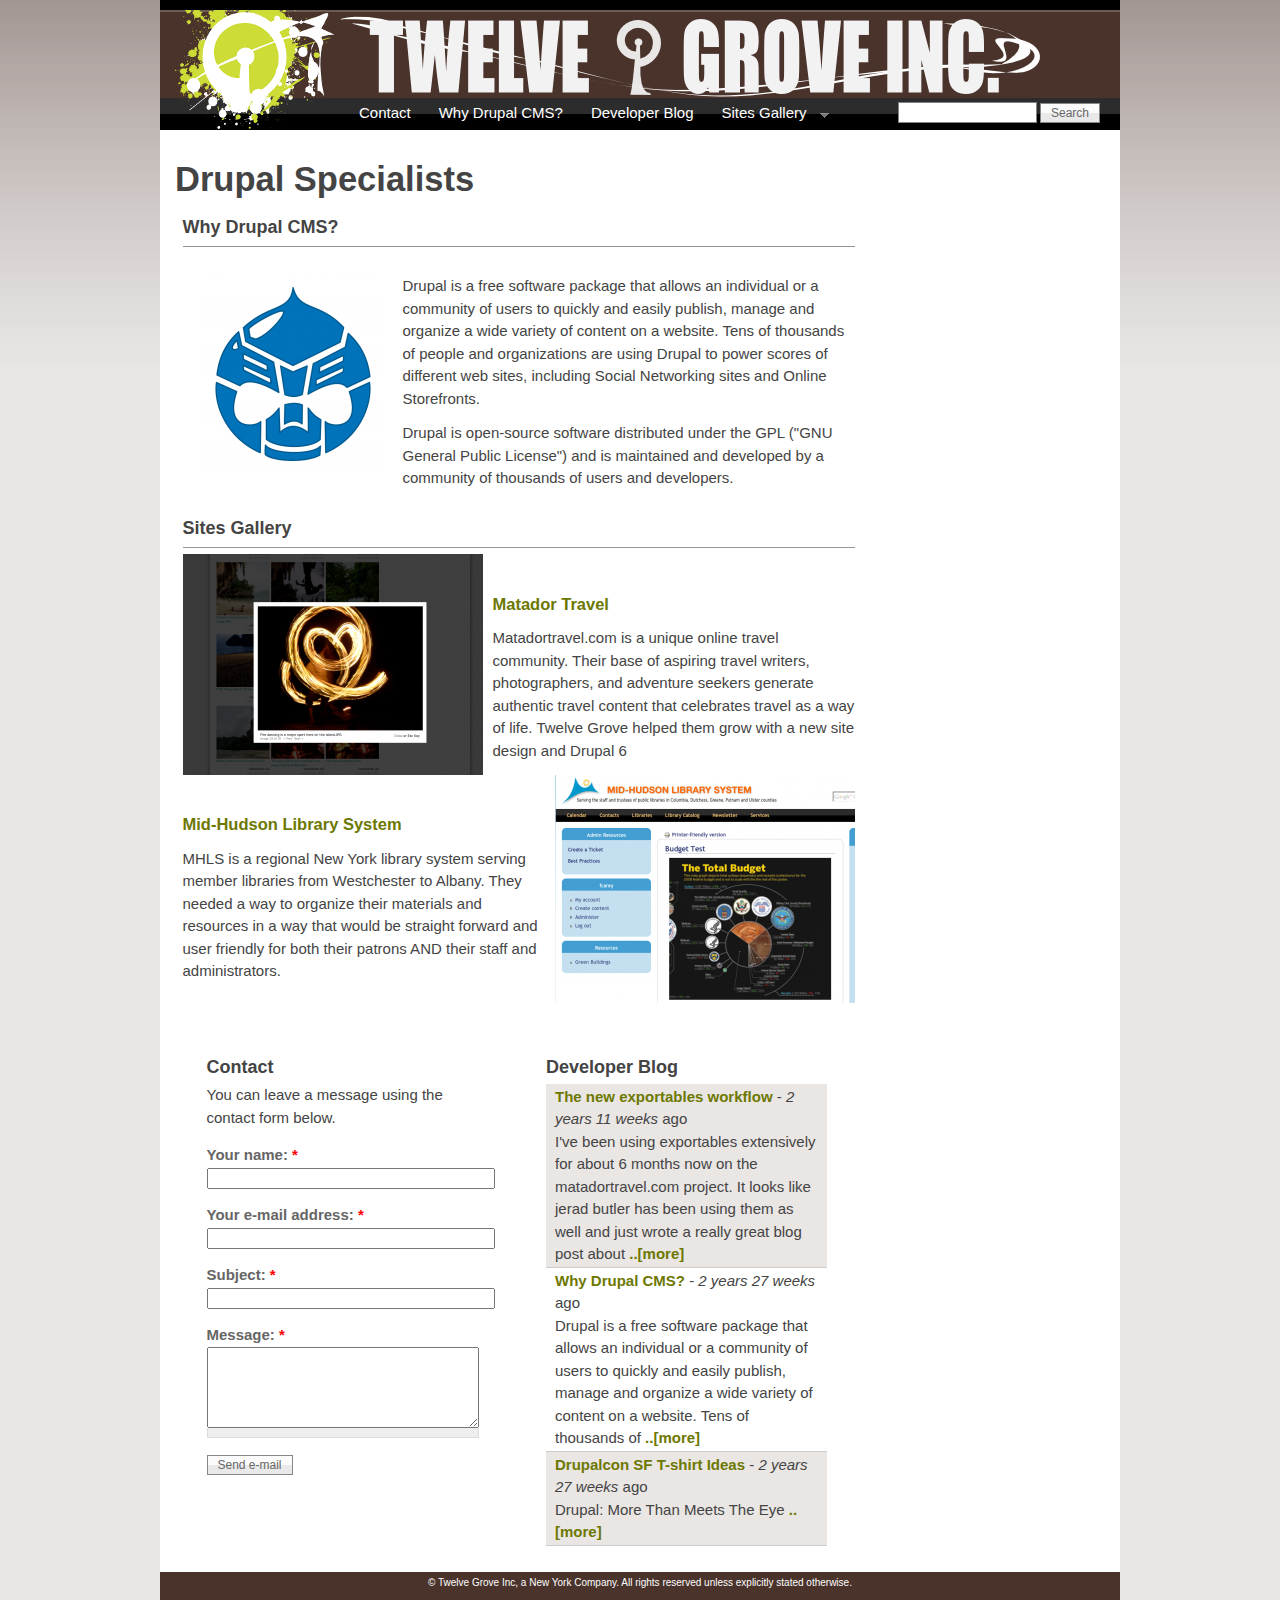
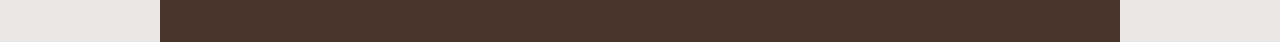
==== commit aa344366: "remove menus" ====
--- a/index.html
+++ b/index.html
@@ -1,7 +1,7 @@
 <!DOCTYPE html PUBLIC "-//W3C//DTD XHTML 1.0 Strict//EN" "http://www.w3.org/TR/xhtml1/DTD/xhtml1-strict.dtd">
 <html xmlns="http://www.w3.org/1999/xhtml" lang="en" xml:lang="en">
 
-<!-- Mirrored from twelvegrove.com/ by HTTrack Website Copier/3.x [XR&CO'2010], Tue, 28 Aug 2012 20:11:15 GMT -->
+<!-- Mirrored from twelvegrove.com/ by HTTrack Website Copier/3.x [XR&CO'2010], Tue, 28 Aug 2012 22:08:07 GMT -->
 <!-- Added by HTTrack --><meta http-equiv="content-type" content="text/html;charset=utf-8" /><!-- /Added by HTTrack -->
 <head>
 <meta http-equiv="Content-Type" content="text/html; charset=utf-8" />
@@ -70,7 +70,7 @@
  <input type="text" maxlength="128" name="search_theme_form" id="edit-search-theme-form-1" size="15" value="" title="Enter the terms you wish to search for." class="form-text" />
 </div>
 <input type="submit" name="op" id="edit-submit-1" value="Search"  class="form-submit" />
-<input type="hidden" name="form_build_id" id="form-21a9b4c963167c1e43472bbb5e2e9de7" value="form-21a9b4c963167c1e43472bbb5e2e9de7"  />
+<input type="hidden" name="form_build_id" id="form-23b63c79a79760e63b7653f0401babc5" value="form-23b63c79a79760e63b7653f0401babc5"  />
 <input type="hidden" name="form_id" id="edit-search-theme-form" value="search_theme_form"  />
 </div>
 
@@ -223,7 +223,7 @@
  <textarea cols="60" rows="5" name="message" id="edit-message"  class="form-textarea resizable required"></textarea>
 </div>
 <input type="submit" name="op" id="edit-submit" value="Send e-mail"  class="form-submit" />
-<input type="hidden" name="form_build_id" id="form-0989d74dbd3d85b854e095dca1d969f9" value="form-0989d74dbd3d85b854e095dca1d969f9"  />
+<input type="hidden" name="form_build_id" id="form-446dadbc737ac8345e876967b54939ff" value="form-446dadbc737ac8345e876967b54939ff"  />
 <input type="hidden" name="form_id" id="edit-contact-mail-page" value="contact_mail_page"  />
 
 </div></form>
@@ -345,22 +345,7 @@
 
       
               <div id="sidebar-right" class="region region-right">
-          <div id="block-block-3" class="block block-block region-odd even region-count-1 count-2">
-  <div class="block-inner">
-    <div class="block-title-wrapper">
-
-          <h2 class="block-title">Twelve Grove at Drupalcon SF</h2>
-    
-    </div>
-
-    <div class="block-content">
-      <div class="block-content-inner">
-        <p><b>Twelve Grove Inc. is presenting at <a href="http://sf2010.drupal.org/community/attendees/frank-carey">DrupalCon SF</a>. See <a href="http://sf2010.drupal.org/community/attendees/frank-carey">a list of our topics on <a href="http://sf2010.drupal.org/conference/sessions/leveraging-views-how-easily-expose-your-data-display-views">Views</a>, and <a href="http://sf2010.drupal.org/conference/sessions/top-modules-choosing-best-modules-your-project-and-intro-new-installation">Top modules</a></a></b>.  <a href="http://sf2010.drupal.org/community/attendees/frank-carey"><img src="http://sf2010.drupal.org/sites/all/files/DCSFBadge185x100_1.gif" /></a></p>
-      </div>
-    </div>
-
-  </div>
-</div> <!-- /block -->        </div> <!-- /#sidebar-right -->
+    </div> <!-- /#sidebar-right -->
       
     </div> <!-- #main -->
 
@@ -386,6 +371,6 @@
 
 </body>
 
-<!-- Mirrored from twelvegrove.com/ by HTTrack Website Copier/3.x [XR&CO'2010], Tue, 28 Aug 2012 20:11:42 GMT -->
+<!-- Mirrored from twelvegrove.com/ by HTTrack Website Copier/3.x [XR&CO'2010], Tue, 28 Aug 2012 22:08:10 GMT -->
 <!-- Added by HTTrack --><meta http-equiv="content-type" content="text/html;charset=utf-8" /><!-- /Added by HTTrack -->
 </html>
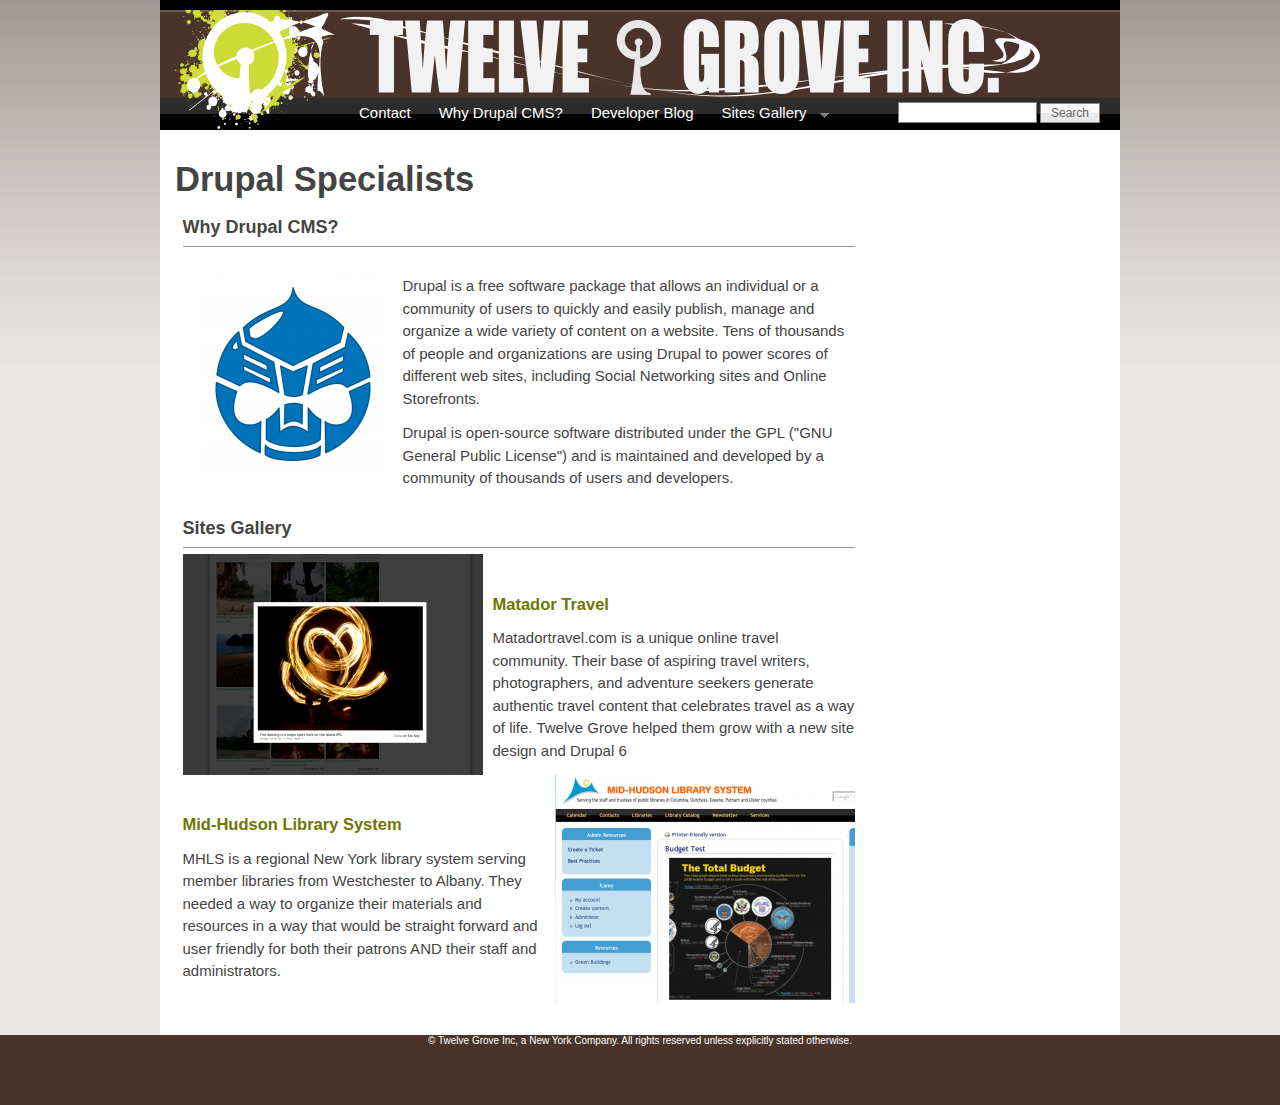
==== commit 411f54fd: "remove bottom contact form and blog listing" ====
--- a/index.html
+++ b/index.html
@@ -186,150 +186,6 @@
 </div>
 </div>  </div>
 </div>
-<div class="panels-flexible-row panels-flexible-row-1-1 panels-flexible-row-last clear-block">
-  <div class="inside panels-flexible-row-inside panels-flexible-row-1-1-inside panels-flexible-row-inside-last clear-block">
-<div class="panels-flexible-row-1-1-middle"><div class="panels-flexible-column panels-flexible-column-1-2 panels-flexible-column-first">
-  <div class="inside panels-flexible-column-inside panels-flexible-column-1-2-inside panels-flexible-column-inside-first">
-<div class="panels-flexible-column-1-2-middle"><div class="panels-flexible-row panels-flexible-row-1-5 panels-flexible-row-first panels-flexible-row-last clear-block">
-  <div class="inside panels-flexible-row-inside panels-flexible-row-1-5-inside panels-flexible-row-inside-first panels-flexible-row-inside-last clear-block">
-<div class="panels-flexible-row-1-5-middle"><div class="panels-flexible-region panels-flexible-region-1-left panels-flexible-region-first panels-flexible-region-last ">
-  <div class="inside panels-flexible-region-inside panels-flexible-region-1-left-inside panels-flexible-region-inside-first panels-flexible-region-inside-last">
-<div class="rounded-corner">
-  <div class="wrap-corner">
-    <div class="t-edge"><div class="l"></div><div class="r"></div></div>
-    <div class="l-edge">
-      <div class="r-edge clear-block">
-        <div class="panel-pane pane-contact" >
-  
-      <h2 class="pane-title">Contact</h2>
-  
-  
-  <div class="pane-content">
-    <form action="http://twelvegrove.com/"  accept-charset="UTF-8" method="post" id="contact-mail-page">
-<div>You can leave a message using the contact form below.<div class="form-item" id="edit-name-wrapper">
- <label for="edit-name">Your name: <span class="form-required" title="This field is required.">*</span></label>
- <input type="text" maxlength="255" name="name" id="edit-name" size="60" value="" class="form-text required" />
-</div>
-<div class="form-item" id="edit-mail-wrapper">
- <label for="edit-mail">Your e-mail address: <span class="form-required" title="This field is required.">*</span></label>
- <input type="text" maxlength="255" name="mail" id="edit-mail" size="60" value="" class="form-text required" />
-</div>
-<div class="form-item" id="edit-subject-wrapper">
- <label for="edit-subject">Subject: <span class="form-required" title="This field is required.">*</span></label>
- <input type="text" maxlength="255" name="subject" id="edit-subject" size="60" value="" class="form-text required" />
-</div>
-<div class="form-item" id="edit-message-wrapper">
- <label for="edit-message">Message: <span class="form-required" title="This field is required.">*</span></label>
- <textarea cols="60" rows="5" name="message" id="edit-message"  class="form-textarea resizable required"></textarea>
-</div>
-<input type="submit" name="op" id="edit-submit" value="Send e-mail"  class="form-submit" />
-<input type="hidden" name="form_build_id" id="form-446dadbc737ac8345e876967b54939ff" value="form-446dadbc737ac8345e876967b54939ff"  />
-<input type="hidden" name="form_id" id="edit-contact-mail-page" value="contact_mail_page"  />
-
-</div></form>
-  </div>
-
-  
-  </div>
-      </div>
-    </div>
-    <div class="b-edge"><div class="l"></div><div class="r"></div></div>
-  </div>
-</div>
-  </div>
-</div>
-</div>  </div>
-</div>
-</div>  </div>
-</div>
-<div class="panels-flexible-column panels-flexible-column-1-3 panels-flexible-column-last">
-  <div class="inside panels-flexible-column-inside panels-flexible-column-1-3-inside panels-flexible-column-inside-last">
-<div class="panels-flexible-column-1-3-middle"><div class="panels-flexible-row panels-flexible-row-1-6 panels-flexible-row-first panels-flexible-row-last clear-block">
-  <div class="inside panels-flexible-row-inside panels-flexible-row-1-6-inside panels-flexible-row-inside-first panels-flexible-row-inside-last clear-block">
-<div class="panels-flexible-row-1-6-middle"><div class="panels-flexible-region panels-flexible-region-1-middle panels-flexible-region-first panels-flexible-region-last ">
-  <div class="inside panels-flexible-region-inside panels-flexible-region-1-middle-inside panels-flexible-region-inside-first panels-flexible-region-inside-last">
-<div class="rounded-corner">
-  <div class="wrap-corner">
-    <div class="t-edge"><div class="l"></div><div class="r"></div></div>
-    <div class="l-edge">
-      <div class="r-edge clear-block">
-        <div class="panel-pane pane-views pane-blog-posts" >
-  
-      <h2 class="pane-title">Developer Blog</h2>
-  
-  
-  <div class="pane-content">
-    <div class="view view-blog-posts view-id-blog_posts view-display-id-block_1 view-dom-id-1">
-    
-  
-  
-      <div class="view-content">
-        <div class="views-row views-row-1 views-row-odd views-row-first">
-      
-  <span class="views-field-title">
-                <span class="field-content"><a href="content/new-exportables-workflow.html"><strong>The new exportables workflow</strong></a></span>
-  </span>
-      -  
-  <span class="views-field-changed">
-                <span class="field-content"><em>2 years 11 weeks</em> ago</span>
-  </span>
-  
-  <div class="views-field-view-node">
-                <span class="field-content">I've been using exportables extensively for about 6 months now on the matadortravel.com project. It looks like jerad butler has been using them as well and just wrote a really great blog post about <a href="content/new-exportables-workflow.html">..[more]</a></span>
-  </div>
-  </div>
-  <div class="views-row views-row-2 views-row-even">
-      
-  <span class="views-field-title">
-                <span class="field-content"><a href="why-use-drupal-for-cms.html"><strong>Why Drupal CMS?</strong></a></span>
-  </span>
-      -  
-  <span class="views-field-changed">
-                <span class="field-content"><em>2 years 27 weeks</em> ago</span>
-  </span>
-  
-  <div class="views-field-view-node">
-                <span class="field-content">
-Drupal is a free software package that allows an individual or a community of users to quickly and easily publish, manage and organize a wide variety of content on a website. Tens of thousands of <a href="why-use-drupal-for-cms.html">..[more]</a></span>
-  </div>
-  </div>
-  <div class="views-row views-row-3 views-row-odd views-row-last">
-      
-  <span class="views-field-title">
-                <span class="field-content"><a href="content/drupalcon-sf-t-shirt-ideas.html"><strong>Drupalcon SF T-shirt Ideas</strong></a></span>
-  </span>
-      -  
-  <span class="views-field-changed">
-                <span class="field-content"><em>2 years 27 weeks</em> ago</span>
-  </span>
-  
-  <div class="views-field-view-node">
-                <span class="field-content"> Drupal: More Than Meets The Eye
-
- <a href="content/drupalcon-sf-t-shirt-ideas.html">..[more]</a></span>
-  </div>
-  </div>
-    </div>
-  
-  
-  
-  
-  
-  
-</div>   </div>
-
-  
-  </div>
-      </div>
-    </div>
-    <div class="b-edge"><div class="l"></div><div class="r"></div></div>
-  </div>
-</div>
-  </div>
-</div>
-</div>  </div>
-</div>
-</div>  </div>
 </div>
 </div>  </div>
 </div>
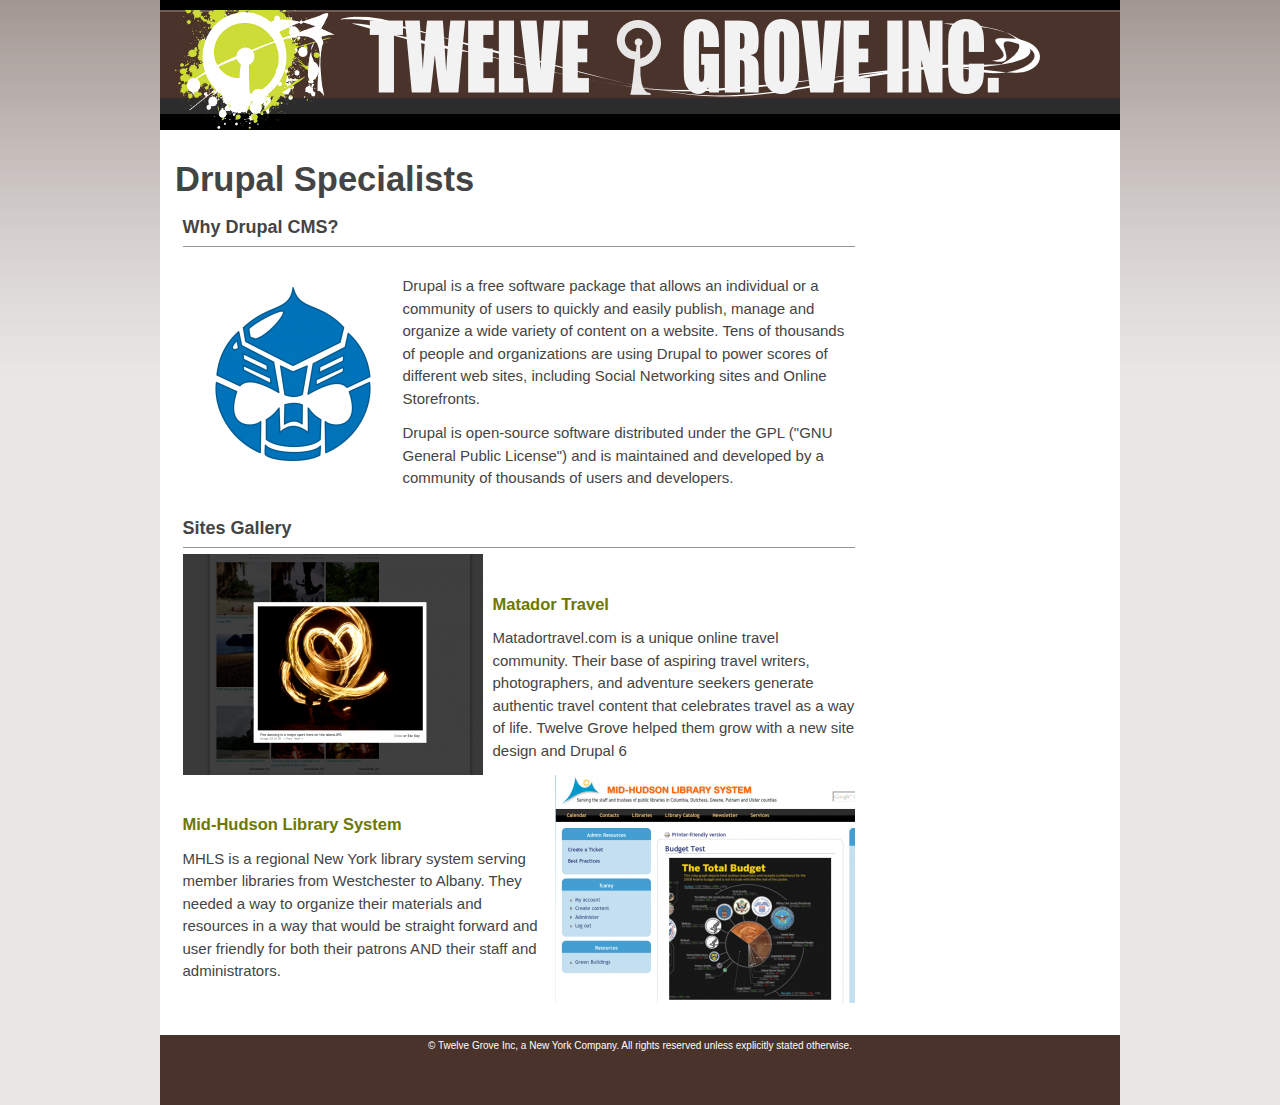
==== commit a151d05f: "Fixed up the index.html" ====
--- a/index.html
+++ b/index.html
@@ -63,18 +63,6 @@
         <div id="head-elements">
 
                       <div id="search-box">
-              <form action="http://twelvegrove.com/"  accept-charset="UTF-8" method="post" id="search-theme-form">
-<div><div id="search" class="container-inline">
-  <div class="form-item" id="edit-search-theme-form-1-wrapper">
- <label for="edit-search-theme-form-1">Search this site: </label>
- <input type="text" maxlength="128" name="search_theme_form" id="edit-search-theme-form-1" size="15" value="" title="Enter the terms you wish to search for." class="form-text" />
-</div>
-<input type="submit" name="op" id="edit-submit-1" value="Search"  class="form-submit" />
-<input type="hidden" name="form_build_id" id="form-23b63c79a79760e63b7653f0401babc5" value="form-23b63c79a79760e63b7653f0401babc5"  />
-<input type="hidden" name="form_id" id="edit-search-theme-form" value="search_theme_form"  />
-</div>
-
-</div></form>
             </div> <!-- /#search-box -->
           
           <div id="branding">
@@ -88,13 +76,7 @@
           <div id="superfish">
             <div id="superfish-inner">
                
-                <ul class="menu"><li class="leaf first"><a href="contact.html" title="">Contact</a></li>
-<li class="leaf"><a href="why-use-drupal-for-cms.html" title="Why Drupal CMS?">Why Drupal CMS?</a></li>
-<li class="leaf"><a href="drupal-blog.html" title="Helpful tips about drupal">Developer Blog</a></li>
-<li class="expanded last"><a href="sites-gallery.html" title="Sites Gallery">Sites Gallery</a><ul class="menu"><li class="leaf first"><a href="sites-gallery/matador-travel.html" title="Matador Travel">Matador Travel</a></li>
-<li class="leaf last"><a href="sites-gallery/mid-hudson-library-system.html" title="Mid-Hudson Library System">Mid-Hudson Library</a></li>
-</ul></li>
-</ul>                          </div> <!-- /inner -->
+            </div> <!-- /inner -->
           </div> <!-- /primary || superfish -->
         
     </div> <!--/#header -->
@@ -188,12 +170,8 @@
 </div>
 </div>
 </div>  </div>
-</div>
 </div>  </div>
-</div>
 </div></div>
-</div>
-        </div>
 
         
         
